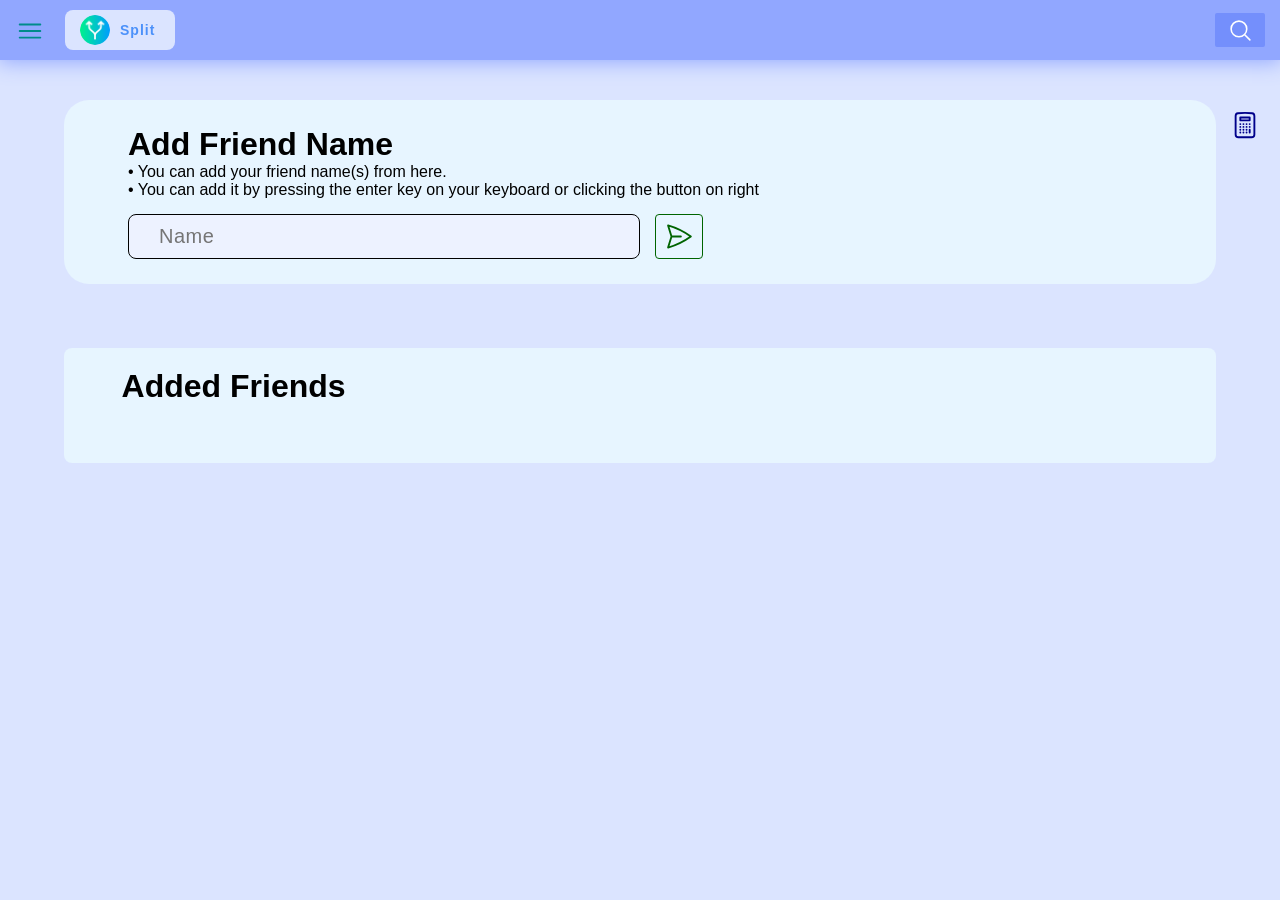
==== index.html @ 929e2006 "GUI UPDATED : all files are updated" ====
<!DOCTYPE html>
<html lang="en">
  <head>
    <meta charset="UTF-8" />
    <meta name="viewport" content="width=device-width, initial-scale=1.0" />
    <title>Split App</title>
    <link rel="stylesheet" href="styles.css" />
    <link rel="shortcut icon" href="ico.png" type="image/x-icon" />
  </head>
  <body>
    <header>
      <div class="left">
        <div class="sidebar-logo">
          <svg
            xmlns="http://www.w3.org/2000/svg"
            fill="none"
            viewBox="0 0 24 24"
            stroke-width="1.5"
            stroke="currentColor"
          >
            <path
              stroke-linecap="round"
              stroke-linejoin="round"
              d="M3.75 6.75h16.5M3.75 12h16.5m-16.5 5.25h16.5"
            />
          </svg>
        </div>
        <div class="logo">
          <img src="ico.png" alt="" />
          <p>Split</p>
        </div>
      </div>
      <div class="right">
        <div class="search">
          <div>
            <input type="text" id="search" placeholder="Search here..." />
          </div>
          <svg
            xmlns="http://www.w3.org/2000/svg"
            fill="none"
            viewBox="0 0 24 24"
            stroke-width="1.5"
            stroke="currentColor"
            id="search-ico"
          >
            <path
              stroke-linecap="round"
              stroke-linejoin="round"
              d="m21 21-5.197-5.197m0 0A7.5 7.5 0 1 0 5.196 5.196a7.5 7.5 0 0 0 10.607 10.607Z"
            />
          </svg>
        </div>
      </div>
    </header>
    <div class="sidebar">
      <div class="newuser">
        <svg
          xmlns="http://www.w3.org/2000/svg"
          fill="none"
          viewBox="0 0 24 24"
          stroke-width="1.5"
          stroke="currentColor"
        >
          <path
            stroke-linecap="round"
            stroke-linejoin="round"
            d="M17.982 18.725A7.488 7.488 0 0 0 12 15.75a7.488 7.488 0 0 0-5.982 2.975m11.963 0a9 9 0 1 0-11.963 0m11.963 0A8.966 8.966 0 0 1 12 21a8.966 8.966 0 0 1-5.982-2.275M15 9.75a3 3 0 1 1-6 0 3 3 0 0 1 6 0Z"
          />
        </svg>
        <div>
          <h2>New User</h2>
          <p><span>NOT SIGNED IN </span><br />Your data will not be saved</p>
        </div>
        <hr />
      </div>
      <div class="tab">
        <div class="everyone">
          <svg
            xmlns="http://www.w3.org/2000/svg"
            fill="none"
            viewBox="0 0 24 24"
            stroke-width="1.5"
            stroke="currentColor"
          >
            <path
              stroke-linecap="round"
              stroke-linejoin="round"
              d="M2.25 8.25h19.5M2.25 9h19.5m-16.5 5.25h6m-6 2.25h3m-3.75 3h15a2.25 2.25 0 0 0 2.25-2.25V6.75A2.25 2.25 0 0 0 19.5 4.5h-15a2.25 2.25 0 0 0-2.25 2.25v10.5A2.25 2.25 0 0 0 4.5 19.5Z"
            />
          </svg>
          <h3>All Spents</h3>
        </div>
        <div class="report">
          <svg
            xmlns="http://www.w3.org/2000/svg"
            fill="none"
            viewBox="0 0 24 24"
            stroke-width="1.5"
            stroke="currentColor"
            class="w-6 h-6"
          >
            <path
              stroke-linecap="round"
              stroke-linejoin="round"
              d="M9.879 7.519c1.171-1.025 3.071-1.025 4.242 0 1.172 1.025 1.172 2.687 0 3.712-.203.179-.43.326-.67.442-.745.361-1.45.999-1.45 1.827v.75M21 12a9 9 0 1 1-18 0 9 9 0 0 1 18 0Zm-9 5.25h.008v.008H12v-.008Z"
            />
          </svg>
          <h3>Suggest feature</h3>
        </div>
        <div class="feedback">
          <svg
            xmlns="http://www.w3.org/2000/svg"
            fill="none"
            viewBox="0 0 24 24"
            stroke-width="1.5"
            stroke="currentColor"
          >
            <path
              stroke-linecap="round"
              stroke-linejoin="round"
              d="M9.813 15.904 9 18.75l-.813-2.846a4.5 4.5 0 0 0-3.09-3.09L2.25 12l2.846-.813a4.5 4.5 0 0 0 3.09-3.09L9 5.25l.813 2.846a4.5 4.5 0 0 0 3.09 3.09L15.75 12l-2.846.813a4.5 4.5 0 0 0-3.09 3.09ZM18.259 8.715 18 9.75l-.259-1.035a3.375 3.375 0 0 0-2.455-2.456L14.25 6l1.036-.259a3.375 3.375 0 0 0 2.455-2.456L18 2.25l.259 1.035a3.375 3.375 0 0 0 2.456 2.456L21.75 6l-1.035.259a3.375 3.375 0 0 0-2.456 2.456ZM16.894 20.567 16.5 21.75l-.394-1.183a2.25 2.25 0 0 0-1.423-1.423L13.5 18.75l1.183-.394a2.25 2.25 0 0 0 1.423-1.423l.394-1.183.394 1.183a2.25 2.25 0 0 0 1.423 1.423l1.183.394-1.183.394a2.25 2.25 0 0 0-1.423 1.423Z"
            />
          </svg>
          <h3>Feedback</h3>
        </div>

        <div class="about">
          <svg
            xmlns="http://www.w3.org/2000/svg"
            fill="none"
            viewBox="0 0 24 24"
            stroke-width="1.5"
            stroke="currentColor"
          >
            <path
              stroke-linecap="round"
              stroke-linejoin="round"
              d="M18 18.72a9.094 9.094 0 0 0 3.741-.479 3 3 0 0 0-4.682-2.72m.94 3.198.001.031c0 .225-.012.447-.037.666A11.944 11.944 0 0 1 12 21c-2.17 0-4.207-.576-5.963-1.584A6.062 6.062 0 0 1 6 18.719m12 0a5.971 5.971 0 0 0-.941-3.197m0 0A5.995 5.995 0 0 0 12 12.75a5.995 5.995 0 0 0-5.058 2.772m0 0a3 3 0 0 0-4.681 2.72 8.986 8.986 0 0 0 3.74.477m.94-3.197a5.971 5.971 0 0 0-.94 3.197M15 6.75a3 3 0 1 1-6 0 3 3 0 0 1 6 0Zm6 3a2.25 2.25 0 1 1-4.5 0 2.25 2.25 0 0 1 4.5 0Zm-13.5 0a2.25 2.25 0 1 1-4.5 0 2.25 2.25 0 0 1 4.5 0Z"
            />
          </svg>

          <h3>About Us</h3>
        </div>
      </div>
      <div class="bottom">
        <p>&copy; All right's reserved</p>
      </div>
    </div>
    <div class="container">
      <div class="screen">
        <svg
          xmlns="http://www.w3.org/2000/svg"
          fill="none"
          viewBox="0 0 24 24"
          stroke-width="1.5"
          stroke="currentColor"
          id="cal-ico"
        >
          <path
            stroke-linecap="round"
            stroke-linejoin="round"
            d="M15.75 15.75V18m-7.5-6.75h.008v.008H8.25v-.008Zm0 2.25h.008v.008H8.25V13.5Zm0 2.25h.008v.008H8.25v-.008Zm0 2.25h.008v.008H8.25V18Zm2.498-6.75h.007v.008h-.007v-.008Zm0 2.25h.007v.008h-.007V13.5Zm0 2.25h.007v.008h-.007v-.008Zm0 2.25h.007v.008h-.007V18Zm2.504-6.75h.008v.008h-.008v-.008Zm0 2.25h.008v.008h-.008V13.5Zm0 2.25h.008v.008h-.008v-.008Zm0 2.25h.008v.008h-.008V18Zm2.498-6.75h.008v.008h-.008v-.008Zm0 2.25h.008v.008h-.008V13.5ZM8.25 6h7.5v2.25h-7.5V6ZM12 2.25c-1.892 0-3.758.11-5.593.322C5.307 2.7 4.5 3.65 4.5 4.757V19.5a2.25 2.25 0 0 0 2.25 2.25h10.5a2.25 2.25 0 0 0 2.25-2.25V4.757c0-1.108-.806-2.057-1.907-2.185A48.507 48.507 0 0 0 12 2.25Z"
          />
        </svg>

        <div class="add-friend">
          <h1>Add Friend Name</h1>
          <p>
            &bull; You can add your friend name(s) from here. <br />&bull; You can add it by
            pressing the enter key on your keyboard or clicking the button on
            right
          </p>
          <div>
            <input type="text" id="name-input" placeholder="Name" />
            <svg
              xmlns="http://www.w3.org/2000/svg"
              fill="none"
              viewBox="0 0 24 24"
              stroke-width="1.5"
              stroke="currentColor"
              id="friend-add"
            >
              <path
                stroke-linecap="round"
                stroke-linejoin="round"
                d="M6 12 3.269 3.125A59.769 59.769 0 0 1 21.485 12 59.768 59.768 0 0 1 3.27 20.875L5.999 12Zm0 0h7.5"
              />
            </svg>
          </div>
        </div>
        <div class="member-container">
          <h1>Added Friends</h1>
          <!-- <div class="member"></div> -->
        </div>
        <div class="payment">
          <h2 class="payment-select-text">0 Selected</h2>
          <div class="get-pay">
            <button id="back">
              <svg
                xmlns="http://www.w3.org/2000/svg"
                fill="none"
                viewBox="0 0 24 24"
                stroke-width="1.5"
                stroke="currentColor"
              >
                <path
                  stroke-linecap="round"
                  stroke-linejoin="round"
                  d="M9 15 3 9m0 0 6-6M3 9h12a6 6 0 0 1 0 12h-3"
                />
              </svg>
            </button>
            <h1>New Payment</h1>
            <h3>Payer = " <span id="payer"></span> "</h3>
            <div class="input">
              <h5>Enter the amount paid</h5>
              <svg
                xmlns="http://www.w3.org/2000/svg"
                fill="none"
                viewBox="0 0 24 24"
                stroke-width="1.5"
                stroke="currentColor"
                style="width: 30px;margin-left:20px;margin-right:10px;"
              >
                <path
                  stroke-linecap="round"
                  stroke-linejoin="round"
                  d="M15 8.25H9m6 3H9m3 6-3-3h1.5a3 3 0 1 0 0-6M21 12a9 9 0 1 1-18 0 9 9 0 0 1 18 0Z"
                />
              </svg>

              <input type="number" id="pay-val" value="0" />
            </div>
            <button id="send">Record <svg xmlns="http://www.w3.org/2000/svg" fill="none" viewBox="0 0 24 24" stroke-width="1.5" stroke="currentColor" class="w-6 h-6">
              <path stroke-linecap="round" stroke-linejoin="round" d="M7.5 7.5h-.75A2.25 2.25 0 0 0 4.5 9.75v7.5a2.25 2.25 0 0 0 2.25 2.25h7.5a2.25 2.25 0 0 0 2.25-2.25v-7.5a2.25 2.25 0 0 0-2.25-2.25h-.75m0-3-3-3m0 0-3 3m3-3v11.25m6-2.25h.75a2.25 2.25 0 0 1 2.25 2.25v7.5a2.25 2.25 0 0 1-2.25 2.25h-7.5a2.25 2.25 0 0 1-2.25-2.25v-.75" />
            </svg>
            </button>
          </div>
        </div>
        <div class="transaction" >
          <h1>Transaction details of "<span id="tran-name"></span>" </h1>
          <div class="table-div">

            <!-- <table id="desc">
                  <tr class="head">
                <th>Description</th>
                <th>Amount</th>
              </tr> 
            </table> -->
          </div>
          <svg xmlns="http://www.w3.org/2000/svg" fill="none" viewBox="0 0 24 24" stroke-width="1.5" stroke="currentColor" id="trans-back">
            <path stroke-linecap="round" stroke-linejoin="round" d="M9 15 3 9m0 0 6-6M3 9h12a6 6 0 0 1 0 12h-3" />
          </svg>
          
        </div>
      </div>
    </div>
    <div class="mob-opt">
      <div class="mob-home">
        <svg xmlns="http://www.w3.org/2000/svg" fill="none" viewBox="0 0 24 24" stroke-width="1.5" stroke="currentColor" class="w-6 h-6">
          <path stroke-linecap="round" stroke-linejoin="round" d="m2.25 12 8.954-8.955c.44-.439 1.152-.439 1.591 0L21.75 12M4.5 9.75v10.125c0 .621.504 1.125 1.125 1.125H9.75v-4.875c0-.621.504-1.125 1.125-1.125h2.25c.621 0 1.125.504 1.125 1.125V21h4.125c.621 0 1.125-.504 1.125-1.125V9.75M8.25 21h8.25" />
        </svg>
<p>Home Page</p>        
      </div>
      <div class="mob-set"><svg xmlns="http://www.w3.org/2000/svg" fill="none" viewBox="0 0 24 24" stroke-width="1.5" stroke="currentColor" class="w-6 h-6">
        <path stroke-linecap="round" stroke-linejoin="round" d="M11.42 15.17 17.25 21A2.652 2.652 0 0 0 21 17.25l-5.877-5.877M11.42 15.17l2.496-3.03c.317-.384.74-.626 1.208-.766M11.42 15.17l-4.655 5.653a2.548 2.548 0 1 1-3.586-3.586l6.837-5.63m5.108-.233c.55-.164 1.163-.188 1.743-.14a4.5 4.5 0 0 0 4.486-6.336l-3.276 3.277a3.004 3.004 0 0 1-2.25-2.25l3.276-3.276a4.5 4.5 0 0 0-6.336 4.486c.091 1.076-.071 2.264-.904 2.95l-.102.085m-1.745 1.437L5.909 7.5H4.5L2.25 3.75l1.5-1.5L7.5 4.5v1.409l4.26 4.26m-1.745 1.437 1.745-1.437m6.615 8.206L15.75 15.75M4.867 19.125h.008v.008h-.008v-.008Z" />
      </svg>
      <p>Options</p></div>
    </div>
    <div class="calculator">
      <div class="move"></div>
      <div class="content">
        <div class="top">
          <p id="res-cal">Ans=0</p>
          <input type="text" id="inp-cal" />
        </div>
        <div class="button"></div>
      </div>
    </div>
    <div class="notification">
      <h1 id="noti-title">HEllo</h1>
      <p id="noti-text">This does not work like this</p>
    </div>
    <script src="script.js"></script>
  </body>
</html>
---- styles.css ----
* {
  margin: 0;
  padding: 0;
  box-sizing: border-box;
  font-family: "Gill Sans", "Gill Sans MT", Calibri, "Trebuchet MS", sans-serif;;
}
:root {
  /* heading-font: ; */
}
body {
  /* background-color: rgb(221, 224, 252); */
  /* background-color: rgb(0,158,255); */
  /* background-image: linear-gradient(to left,rgba(1,242,143,255),rgba(1,217,177,255),rgba(0,189,214,255),rgba(0,158,255,255)); */
  background-color: #dbe4ff;
  /* background-image: linear-gradient(to right,rgb(242,143,255),rgba(0,189,214,255),rgba(1,242,143,255)); */
  overflow: hidden;

  /* background-image: linear-gradient(to right,rgb(242,143,255),rgba(1,217,177,255),rgba(0,189,214,255),rgba(0,158,255,255)); */
}

header {
  background-color: #91a7ff;
  /* background-color: rgba(0,158,255,255); */
  /* background-image: linear-gradient(to left,rgba(1,242,143,255),rgba(1,217,177,255),rgba(0,189,214,255),rgba(0,158,255,255)); */
  /* to appply rgba(242,143,255),   this is violet color */
  box-shadow: 0 0 20px 2px #91a7ff;
  /*  */
  display: flex;
  align-items: center;
  justify-content: space-between;
}
header .left {
  display: flex;
  align-items: center;
}
header .left .sidebar-logo svg {
  width: 30px;
  margin-left: 15px;
  margin-top: 5px;
  transition: all 0.5s;
  stroke: darkcyan;
  cursor: pointer;
}
header .left .sidebar-logo svg:hover {
  transform: scale(0.9);
  stroke-width: 2px;
}
header .left .logo {
  display: flex;
  align-items: center;
  column-gap: 10px;
  padding: 5px 20px;
  border-radius: 8px;
  background-color: #dbe4ff;

  cursor: pointer;
  margin: 10px 20px;
  padding-left: 15px;
  transition: transform 0.8s, box-shadow 1.2s;
}
header .left .logo:hover {
  transform: scale(0.9);
  box-shadow: 0 0 12px dodgerblue;
}
header .left .logo img {
  width: 30px;
  border-radius: 50%;
  /* box-shadow: 0 0 10px rgba(76, 145, 250); */
}
header .left .logo p {
  font-size: 14px;
  color: rgb(76, 145, 250);
  letter-spacing: 1px;
  /* text-shadow: 1px 1px 12px rgba(76, 145, 250); */
  font-weight: 600;
  font-family: "Segoe UI", Tahoma, Geneva, Verdana, sans-serif;
}
header .right {
  display: flex;
  align-items: center;
}
header .search {
  justify-self: end;
  display: flex;
  align-items: center;
  padding: 2px 12px;
  padding-left: 3px;
  background-color: #748ffc;
  cursor: pointer;
  margin-right: 15px;
  border-radius: 2px;
  height: 34px;
}
header .search svg {
  width: 25px;
  cursor: pointer;
  margin-left: 10px;
  color: white;
}
@keyframes width_animation_in {
  0% {
    width: 0;
  }
  100% {
    width: 200;
  }
}
@keyframes width_animation_out {
  from {
    width: 220px;
  }
  to {
    width: 0px;
  }
}
header .search div {
  padding: 2px;
  padding-bottom: 3px;
  background-color: white;
  width: 220px;
  display: flex;
  justify-content: center;
  display: none;
  animation: width_animation_in 0.8s ease-in;
}
header .search div input {
  height: 26px;
  width: 95%;
  width: 200px;
  text-align: center;
  font-size: 16px;
  padding: 5px 15px;
  border: none;
  transition: all 1s;
  animation: width_animation_in 0.8s ease-in;
  border-bottom: 2px solid #91a7ff;
}

header .search input:focus {
  outline: none;
}
.container{
  overflow-y: auto;
  height: calc(100vh - 70px);
}
.container::-webkit-scrollbar {
  width: 10px;
}
.container::-webkit-scrollbar-thumb:hover {
  background: #718dfc;
}

.container::-webkit-scrollbar-thumb {
  background: #5c7cfa;
  border: 0;
  border-radius: 8px;
}



#cal-ico {
  position: absolute;
  width: 30px;
  right: 20px;
  cursor: pointer;
  stroke: darkblue;
  margin-top: 10px;
  transition: all 0.4s;
}

#cal-ico:hover {
  transform: scale(1.1);
}

#name-input {
  outline: none;
  border: 1px solid black;
  padding: 10px 30px;
  border-radius: 8px;
  width: 50%;
  font-size: 20px;
  background-color: #edf2ff;
  letter-spacing: 0.5px;
}
#name-input:focus {
  outline: none;
  border: 1px solid dodgerblue;
  animation: width_animation_in 0.5s ease-in;
}
.member-container {
  display: grid;
  grid-template-columns: repeat(6, 1fr);
  column-gap: 20px;
  margin: 5%;
  row-gap: 20px;
  border-radius: 8px;
  background-color: #e7f5ff;
  padding: 30px 50px;
  width: 90%;
  padding-top: 85px;
  position: relative;
  transition: all 0.5s;
}
.member-container:hover {
  transform: scale(1.003);
  box-shadow: 0 0 10px 4px e7f5ff;
}
.member-container h1 {
  position: absolute;
  top: 20px;
  left: 5%;
}
@keyframes fade_in {
  from {
    opacity: 0;
  }
  to {
    opacity: 1;
  }
}
.member-container .member {
  /* width: 200px; */
  /* height: 100px; */
  width: 155px;
  height: 162px;
  background-color: #d0ebff;
  color: black;
  border-radius: 8px;
  display: grid;
  justify-content: center;
  cursor: pointer;
  transition: all 0.5s;
  box-shadow: 0 0 5px rgba(0, 0, 0, 0.1);
  animation: fade_in 0.8s linear;
}
.member-container .member:hover {
  box-shadow: 0 0 5px #99e9f2;
  transform: scale(0.9);
}

.member-container .member svg {
  width: 20px;
}
.member-container .member div {
  display: flex;
  align-items: center;
  column-gap: 10px;
}
.member-container .member .name {
  border-bottom: 2px solid black;
  padding: 2px 15px;
  font-size: 18px;
  padding-bottom: 6px;
  font-weight: 600;
  margin: 10px 0;
  margin-bottom: 20px;
}
.member-container .member .current-value {
  justify-content: center;
  border: 1px solid black;
  justify-self: center;
  padding: 5px 10px;
  transition: all 0.5s;
  border-radius: 10px;
}
.member-container .member .current-value:hover {
  background-color: rgba(255, 255, 255, 0.2);
}
.member-container .member .action {
  justify-content: center;
  margin: 15px 0;
  margin-top: 25px;
  column-gap: 10px;
}
.member-container .member .action svg {
  box-sizing: content-box;
  padding: 5px;
  border-radius: 4px;
  background-color: #dbe4ff;
  border: 0.1px solid rgba(0, 0, 0, 0.15);
  transition: all 0.3s;
}
.member-container .member .action svg:hover {
  transform: scale(1.2);
}

.container .screen {
  display: flex;
  flex-direction: column;
  width: 100%;
  margin-top: 40px;
  transition: all 0.5s;
  align-items: center;
}
.container .screen .add-friend {
  width: 90%;
  background-color: #e7f5ff;
  border-radius: 25px;
  padding: 2% 5%;
  transition: all 0.5s;
}
.container .screen .add-friend:hover {
  transform: scale(1.003);
  box-shadow: 0 0 10px 4px e7f5ff;
}
.container .screen .add-friend div {
  display: flex;
  column-gap: 15px;
  margin-top: 15px;
}
.container .screen .add-friend div svg {
  width: 30px;
  stroke: darkgreen;
  border: 1px solid darkgreen;
  cursor: pointer;
  box-sizing: content-box;
  padding: 0 8px;
  transition: all 0.5s;
  border-radius: 4px;
}
.container .screen .add-friend div svg:hover {
  stroke: #e7f5ff;
  background-color: darkgreen;
}
.container .screen .add-friend h1 {
}

.payment {
  display: grid;
  grid-template-columns: repeat(6, 1fr);
  column-gap: 20px;
  margin: 5%;
  width: 90%;
  height: auto;
  border-radius: 12px;
  row-gap: 20px;
  background-color: #e7f5ff;
  padding: 30px 50px;
  position: relative;
  padding-top: 220px;
  display: none;
  transition: all 0.5s;
}
.payment h2 {
  position: absolute;
  right: 10px;
  top: 5px;
  font-size: 14px;
  font-family: "Courier New", Courier, monospace;
  font-weight: 400;
}
.payment h1 {
  margin-top: 20px;
  text-align: center;
}
.payment .get-pay {
  position: absolute;
  display: grid;
  width: 100%;
  justify-content: center;
}
.payment .get-pay h3 {
  text-align: center;
  font-size: 25px;
  margin: 15px 0;
  margin-top: 25px;
  font-weight: 600;
  margin-bottom: 10px;
}
.payment #back {
  position: absolute;
  left: 10px;
  top: 5px;
  padding: 5px 10px;
  background-color: transparent;
  border: 0;
  border-radius: 4px;
  cursor: pointer;
}
.payment #back svg {
  color: black;
  width: 25px;
}
.payment .get-pay .input {
  display: flex;
  border: 1px solid black;
  background-color: #edf2ff;
  align-items: center;
  width: 350px;
  padding: 10px 20px;
  font-size: 18px;
  /* justify-content: space-between; */
  border-radius: 8px;
}
.payment .get-pay input {
  background-color: transparent;
  outline: none;
  border: none;
  width: 100px;
  text-align: center;
  letter-spacing: 1px;
  font-size: 20px;
  justify-self: center;
}
.payment .get-pay input:focus {
  outline: none;
}
.payment #send {
  position: absolute;
  right: 20px;
  bottom: 5px;
  padding: 5px 20px;
  height: 35px;
  border: 0;
  background-color: dodgerblue;
  font-size: 16px;
  border-radius: 4px;
  cursor: pointer;
  display: flex;
  align-items: center;
  column-gap: 10px;
  color: white;
  padding: 5px 15px;
  transition: all 0.5s;
}
.payment #send:hover {
  transform: scale(1.1);
}
.payment #send svg {
  width: 25px;
}
.payment .member {
  /* width: 200px; */
  height: 100px;
  background-color: #f5f5f5;
  color: black;
  border-radius: 8px;
  display: flex;
  justify-content: center;
  cursor: pointer;
  transition: transform 0.5s;
  box-shadow: 0 0 5px rgba(0, 0, 0, 0.1);
}
.payment .member:hover {
  transform: scale(0.9);
}
.payment .member-clicked {
  background-color: lightgreen;
  transform: scale(0.95);
}

.payment .member p {
  align-self: center;
  font-size: 18px;
  font-family: system-ui, -apple-system, BlinkMacSystemFont, "Segoe UI", Roboto,
    Oxygen, Ubuntu, Cantarell, "Open Sans", "Helvetica Neue", sans-serif;
}

.transaction {
  width: 90%;
  background-color: #e7f5ff;
  border-radius: 8px;
  display: flex;
  flex-direction: column;
  padding: 2% 5%;
  margin-bottom: 40px;
  display: none;
  position: relative;
  padding-bottom: 30px;
}
.transaction h1 {
  text-align: center;
  margin-bottom: 25px;
}
.transaction table {
  border: 2px solid black;
  border-radius: 8px;
  width: 100%;
}
.transaction table th {
  padding: 15px 20px;
  border-bottom: 2px solid black;
}
.transaction table th:first-child {
  border-right: 2px solid black;
}
.transaction table tr {
  border-bottom: 1px solid black;
}
.transaction table td {
  border-left: 2px solid #000;
  border-right: 2px solid #000;
  padding: 5px;
  text-align: center;
}
.transaction .red {
  color: red;
}
.transaction .green {
  color: green;
}

.transaction table td:first-child {
  border-left: none;
}

.transaction table td:last-child {
  border-right: none;
}
.transaction #trans-back {
  position: absolute;
  top: 15px;
  left: 25px;
  width: 25px;
  cursor: pointer;
}
@keyframes sidebar_width {
  from{
    margin-left: -18%;
  }
  to{
    margin-left: 0%;
  }
}@keyframes sidebar_width_mob {
  from{
    margin-left: -80%;
  }
  to{
    margin-left: 0%;
  }
}
@keyframes sidebar_width_mob_1 {
  from{
    margin-left: 0%;
  }
  to{
    margin-left: -100%;
  }
}
.sidebar {
  width: 18%;
  overflow: hidden;
  position: absolute;
  height: calc(100vh - 70px);
  background-color: #bac8ff;
  top: 70px;
  z-index: 10;
  border-top-right-radius: 12px;
  box-shadow: 0 0 6px 6px rgba(0, 0, 0, 0.15);
  border-bottom-right-radius: 12px;
  display: none;
  animation: sidebar_width 0.5s ease-in;
}
.sidebar .tab {
  display: flex;
  flex-direction: column;
  align-items: center;
  padding-top: 30px;
}
.sidebar .tab div {
  background-color: #dbe4ff;
  width: 90%;
  display: flex;
  cursor: pointer;
  padding: 4% 10%;
  align-items: center;
  column-gap: 20px;
  border-radius: 8px;
  margin-bottom: 20px;
}
.sidebar .tab div:hover {
  background-color: #e4e9fa;
}
.sidebar .tab div svg {
  width: 30px;
}

.sidebar .newuser {
  display: flex;
  padding: 10px;
  column-gap: 10px;
  align-items: center;
  margin-bottom: 20px;
  position: relative;
  padding-bottom: 20px;
}

.sidebar .newuser svg {
  width: 90px;
}
.sidebar .newuser div {
  display: flex;
  flex-direction: column;
}
.sidebar .newuser div h2 {
  font-size: 25px;
}
.sidebar .newuser div p span {
  font-size: 10px;
  letter-spacing: 0.8px;
  font-weight: 600;
  color: rgb(110, 109, 109);
}
.sidebar .newuser div p {
  font-size: 14px;
}

.sidebar .bottom {
  position: absolute;
  bottom: 10px;
  margin-left: 25%;
  font-size: 13px;
  color: grey;
}
.sidebar hr {
  outline: none;
  border: none;
  border-top: 1px solid #868e96;
  width: 90%;
  margin-left: 3%;
  position: absolute;
  bottom: 10px;
}

@media (max-width: 700px) {
  .member-container {
    padding: 30px 25px;
    grid-template-columns: repeat(2, 1fr);
  }
  #name-input {
    width: 70%;
    margin-top: 30px;
    margin-bottom: 40px;
  }
  .container {
    display: grid;
    width: 100%;
    height: 100%;
    transform: translate(0, 10%);
  }
  .payment {
    padding-left: 25px;
    grid-template-columns: repeat(3, 1fr);
    padding-right: 25px;
    padding-top: 280px;
  }
  .payment h3 {
    margin-top: 60px;
  }
  #pay-val {
    width: 55%;
    justify-self: left;
    align-items: center;
  }
  header .left .sidebar-logo {
    display: none;
  }
  header .left .logo {
    margin-left: 10px;
  }
  .container .screen {
    margin-top: 0;
  }
  .member-container {
    padding-top: 80px;
  }
  #cal-ico {
    top: -10px;
  }
  .payment .get-pay #send {
    top: 200px;
  }
  .notification {
    margin-left: 15% !important;
  }
  .transaction h1{
    margin-top: 50px;
  }
  .container .screen .add-friend div {
    align-items: center;
  }
  .container .screen .add-friend div svg{
    height: 45px;
    margin-top: -10px;
  }
  .container{
  height: calc(100vh - 150px);
  padding-bottom: 50px;
  margin-top: -60px;
  padding-top: 40px;
  }
  .mob-opt{
    display: flex !important;
  }
  .sidebar{
    z-index: 10;
  width: 100%;
  height: calc(100vh - 115px);
  box-shadow: none;
  top: 60px;
  animation: sidebar_width_mob .5s ease-in;
  }
  .sidebar .bottom p{
    margin-left: 50%;
    width: 120px;
  }
}

.mob-opt{
  position: absolute;
  bottom: 0;
  width: 100%;
  height: 55px;
  background-color: #5c7cfa;
  display: flex;
  justify-content: space-around;
  display: none;
  padding-top: 8px;
}
.mob-opt div{
  display: flex;
  flex-direction: column;
  align-items: center;
  color: white;
}
.mob-opt div svg{
  width: 25px;
}
.calculator {
  position: absolute;
  height: 240px;
  width: 193px;
  background-color: #dbe4ff;
  border-radius: 8px;
  top: 130px;
  border: 3px solid #91a7ff;
  right: 20px;
  display: none;
}

.calculator .move {
  width: 100%;
  height: 10px;
  background-color: #91a7ff;
  cursor: grab;
}
.calculator .content {
  display: grid;
  justify-items: center;
}
.calculator .content .top {
  display: grid;
  background-color: #e6fcf5;
  height: auto;
  border-radius: 8px;
  justify-items: right;
  width: 95%;
  padding: 2% 5%;
  margin: 10px 0;
}
.calculator .content .top p {
  font-size: 12px;
  letter-spacing: 0.8px;
}
.calculator .content .top input {
  outline: none;
  border: none;
  margin-top: 10px;
  background-color: transparent;
  text-align: right;
  width: 100%;
  font-size: 25px;
  caret-color: transparent;
}
.calculator .content .button {
  display: grid;
  grid-template-columns: repeat(4, 1fr);
  width: 90%;
}
.calculator .content .button .cal-num {
  font-size: 16px;
  border: none;
  padding: 7px 10px;
  color: darkslategray;
  background-color: transparent;
  border-radius: 4px;
}

.calculator .content .button .cal-num:hover {
  background-color: #d3daf9;
}

.calculator .content .button .cal-equ {
  font-size: 16px;
  border: none;
  border-radius: 4px;
  padding: 7px 10px;
  color: white;
  background-color: red;
  cursor: pointer;
}

.calculator .content .button .cal-equ:hover {
  background-color: rgb(250, 52, 52);
}

.notification {
  position: absolute;
  top: 20px;
  margin-left: 48%;
  border-radius: 8px;
  background-color: #fff5f5;
  width: 250px;
  display: none;
  flex-direction: column;
  align-items: center;
  box-shadow: 0 0 12px 12px rgba(0, 0, 0, 0.15);
  padding: 15px 10px;
  row-gap: 10px;
  animation: fade_in 0.5s ease-in;
}
.notification h1 {
  font-size: 25px;
  color: red;
}
.notification p {
  font-size: 16px;
  color: darkgreen;
  text-align: center;
  padding: 0 10px;
}
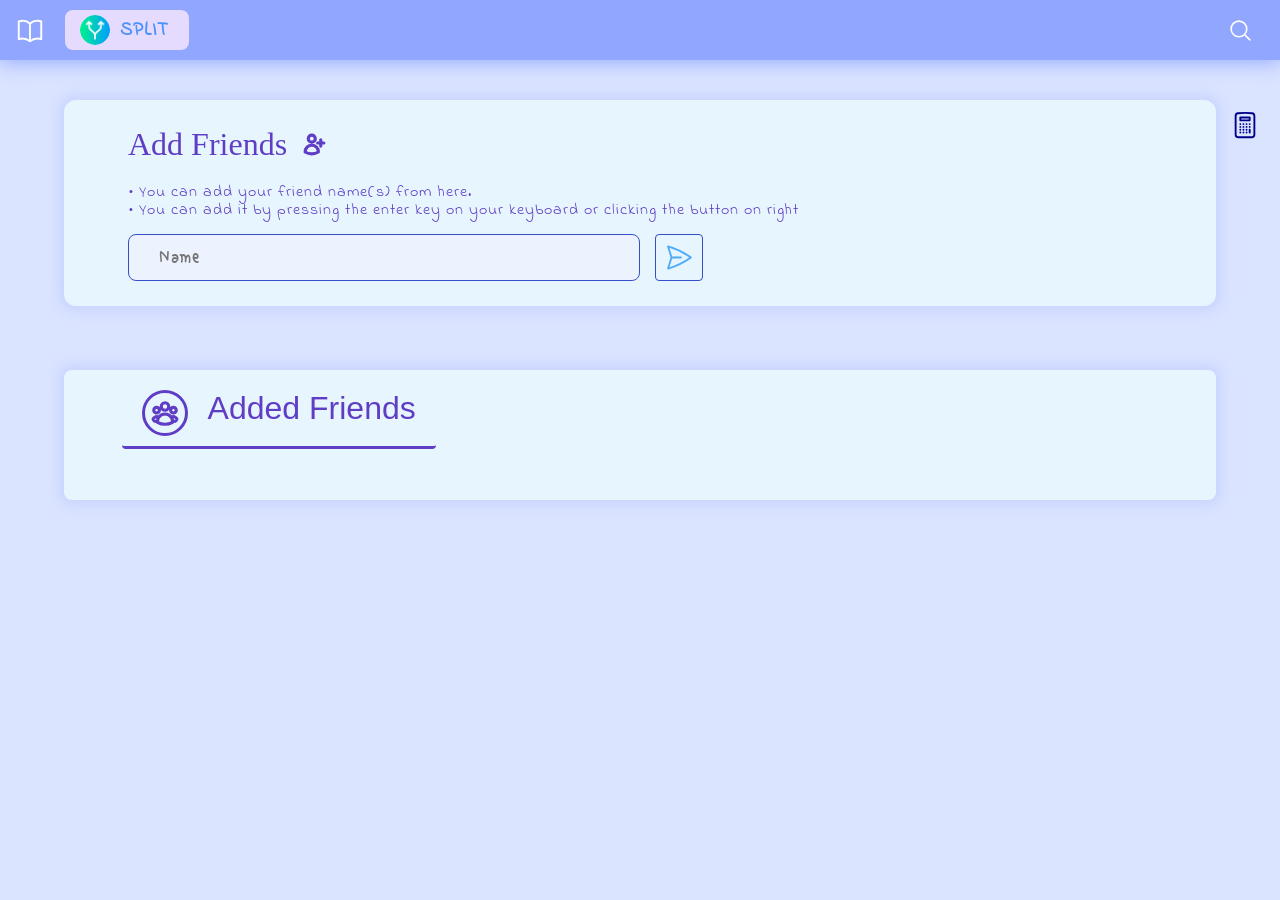
==== commit c3d96d35: "Style pages and colors added" ====
--- a/index.html
+++ b/index.html
@@ -3,7 +3,7 @@
   <head>
     <meta charset="UTF-8" />
     <meta name="viewport" content="width=device-width, initial-scale=1.0" />
-    <title>Split App</title>
+    <title>Splitter : A new way to track our spents</title>
     <link rel="stylesheet" href="styles.css" />
     <link rel="shortcut icon" href="ico.png" type="image/x-icon" />
   </head>
@@ -11,23 +11,14 @@
     <header>
       <div class="left">
         <div class="sidebar-logo">
-          <svg
-            xmlns="http://www.w3.org/2000/svg"
-            fill="none"
-            viewBox="0 0 24 24"
-            stroke-width="1.5"
-            stroke="currentColor"
-          >
-            <path
-              stroke-linecap="round"
-              stroke-linejoin="round"
-              d="M3.75 6.75h16.5M3.75 12h16.5m-16.5 5.25h16.5"
-            />
-          </svg>
+          <svg xmlns="http://www.w3.org/2000/svg" fill="none" viewBox="0 0 24 24" stroke-width="1.5" stroke="currentColor" class="w-6 h-6">
+            <path stroke-linecap="round" stroke-linejoin="round" d="M12 6.042A8.967 8.967 0 0 0 6 3.75c-1.052 0-2.062.18-3 .512v14.25A8.987 8.987 0 0 1 6 18c2.305 0 4.408.867 6 2.292m0-14.25a8.966 8.966 0 0 1 6-2.292c1.052 0 2.062.18 3 .512v14.25A8.987 8.987 0 0 0 18 18a8.967 8.967 0 0 0-6 2.292m0-14.25v14.25" />
+          </svg>
+          
         </div>
         <div class="logo">
           <img src="ico.png" alt="" />
-          <p>Split</p>
+          <p>SPLIT</p>
         </div>
       </div>
       <div class="right">
@@ -50,6 +41,10 @@
             />
           </svg>
         </div>
+        <svg xmlns="http://www.w3.org/2000/svg" fill="none" viewBox="0 0 24 24" stroke-width="1.5" stroke="currentColor" id="cal-top">
+          <path stroke-linecap="round" stroke-linejoin="round" d="M15.75 15.75V18m-7.5-6.75h.008v.008H8.25v-.008Zm0 2.25h.008v.008H8.25V13.5Zm0 2.25h.008v.008H8.25v-.008Zm0 2.25h.008v.008H8.25V18Zm2.498-6.75h.007v.008h-.007v-.008Zm0 2.25h.007v.008h-.007V13.5Zm0 2.25h.007v.008h-.007v-.008Zm0 2.25h.007v.008h-.007V18Zm2.504-6.75h.008v.008h-.008v-.008Zm0 2.25h.008v.008h-.008V13.5Zm0 2.25h.008v.008h-.008v-.008Zm0 2.25h.008v.008h-.008V18Zm2.498-6.75h.008v.008h-.008v-.008Zm0 2.25h.008v.008h-.008V13.5ZM8.25 6h7.5v2.25h-7.5V6ZM12 2.25c-1.892 0-3.758.11-5.593.322C5.307 2.7 4.5 3.65 4.5 4.757V19.5a2.25 2.25 0 0 0 2.25 2.25h10.5a2.25 2.25 0 0 0 2.25-2.25V4.757c0-1.108-.806-2.057-1.907-2.185A48.507 48.507 0 0 0 12 2.25Z" />
+        </svg>
+        
       </div>
     </header>
     <div class="sidebar">
@@ -74,6 +69,13 @@
         <hr />
       </div>
       <div class="tab">
+        <div class="signup">
+          <svg xmlns="http://www.w3.org/2000/svg" fill="none" viewBox="0 0 24 24" stroke-width="1.5" stroke="currentColor" class="w-6 h-6">
+            <path stroke-linecap="round" stroke-linejoin="round" d="M15.75 9V5.25A2.25 2.25 0 0 0 13.5 3h-6a2.25 2.25 0 0 0-2.25 2.25v13.5A2.25 2.25 0 0 0 7.5 21h6a2.25 2.25 0 0 0 2.25-2.25V15m3 0 3-3m0 0-3-3m3 3H9" />
+          </svg>
+          
+<h3>Sign Up</h3>          
+        </div>
         <div class="everyone">
           <svg
             xmlns="http://www.w3.org/2000/svg"
@@ -97,7 +99,6 @@
             viewBox="0 0 24 24"
             stroke-width="1.5"
             stroke="currentColor"
-            class="w-6 h-6"
           >
             <path
               stroke-linecap="round"
@@ -105,7 +106,7 @@
               d="M9.879 7.519c1.171-1.025 3.071-1.025 4.242 0 1.172 1.025 1.172 2.687 0 3.712-.203.179-.43.326-.67.442-.745.361-1.45.999-1.45 1.827v.75M21 12a9 9 0 1 1-18 0 9 9 0 0 1 18 0Zm-9 5.25h.008v.008H12v-.008Z"
             />
           </svg>
-          <h3>Suggest feature</h3>
+          <h3>Review(s)</h3>
         </div>
         <div class="feedback">
           <svg
@@ -164,11 +165,14 @@
         </svg>
 
         <div class="add-friend">
-          <h1>Add Friend Name</h1>
+          <h1>Add Friends<svg xmlns="http://www.w3.org/2000/svg" fill="none" viewBox="0 0 24 24" stroke-width="1.5" stroke="currentColor" class="w-6 h-6">
+            <path stroke-linecap="round" stroke-linejoin="round" d="M18 7.5v3m0 0v3m0-3h3m-3 0h-3m-2.25-4.125a3.375 3.375 0 1 1-6.75 0 3.375 3.375 0 0 1 6.75 0ZM3 19.235v-.11a6.375 6.375 0 0 1 12.75 0v.109A12.318 12.318 0 0 1 9.374 21c-2.331 0-4.512-.645-6.374-1.766Z" />
+          </svg>
+           </h1>
           <p>
-            &bull; You can add your friend name(s) from here. <br />&bull; You can add it by
-            pressing the enter key on your keyboard or clicking the button on
-            right
+            &bull; You can add your friend name(s) from here. <br />&bull; You
+            can add it by pressing the enter key on your keyboard or clicking
+            the button on right
           </p>
           <div>
             <input type="text" id="name-input" placeholder="Name" />
@@ -189,8 +193,12 @@
           </div>
         </div>
         <div class="member-container">
-          <h1>Added Friends</h1>
+          <h1><svg xmlns="http://www.w3.org/2000/svg" fill="none" viewBox="0 0 24 24" stroke-width="1.5" stroke="currentColor" class="w-6 h-6">
+            <path stroke-linecap="round" stroke-linejoin="round" d="M18 18.72a9.094 9.094 0 0 0 3.741-.479 3 3 0 0 0-4.682-2.72m.94 3.198.001.031c0 .225-.012.447-.037.666A11.944 11.944 0 0 1 12 21c-2.17 0-4.207-.576-5.963-1.584A6.062 6.062 0 0 1 6 18.719m12 0a5.971 5.971 0 0 0-.941-3.197m0 0A5.995 5.995 0 0 0 12 12.75a5.995 5.995 0 0 0-5.058 2.772m0 0a3 3 0 0 0-4.681 2.72 8.986 8.986 0 0 0 3.74.477m.94-3.197a5.971 5.971 0 0 0-.94 3.197M15 6.75a3 3 0 1 1-6 0 3 3 0 0 1 6 0Zm6 3a2.25 2.25 0 1 1-4.5 0 2.25 2.25 0 0 1 4.5 0Zm-13.5 0a2.25 2.25 0 1 1-4.5 0 2.25 2.25 0 0 1 4.5 0Z" />
+          </svg>
+          Added Friends</h1>
           <!-- <div class="member"></div> -->
+
         </div>
         <div class="payment">
           <h2 class="payment-select-text">0 Selected</h2>
@@ -220,7 +228,7 @@
                 viewBox="0 0 24 24"
                 stroke-width="1.5"
                 stroke="currentColor"
-                style="width: 30px;margin-left:20px;margin-right:10px;"
+                style="width: 30px; margin-left: 20px; margin-right: 10px"
               >
                 <path
                   stroke-linecap="round"
@@ -231,16 +239,30 @@
 
               <input type="number" id="pay-val" value="0" />
             </div>
-            <button id="send">Record <svg xmlns="http://www.w3.org/2000/svg" fill="none" viewBox="0 0 24 24" stroke-width="1.5" stroke="currentColor" class="w-6 h-6">
-              <path stroke-linecap="round" stroke-linejoin="round" d="M7.5 7.5h-.75A2.25 2.25 0 0 0 4.5 9.75v7.5a2.25 2.25 0 0 0 2.25 2.25h7.5a2.25 2.25 0 0 0 2.25-2.25v-7.5a2.25 2.25 0 0 0-2.25-2.25h-.75m0-3-3-3m0 0-3 3m3-3v11.25m6-2.25h.75a2.25 2.25 0 0 1 2.25 2.25v7.5a2.25 2.25 0 0 1-2.25 2.25h-7.5a2.25 2.25 0 0 1-2.25-2.25v-.75" />
-            </svg>
+            <button id="send">
+              Record
+              <svg
+                xmlns="http://www.w3.org/2000/svg"
+                fill="none"
+                viewBox="0 0 24 24"
+                stroke-width="1.5"
+                stroke="currentColor"
+              >
+                <path
+                  stroke-linecap="round"
+                  stroke-linejoin="round"
+                  d="M7.5 7.5h-.75A2.25 2.25 0 0 0 4.5 9.75v7.5a2.25 2.25 0 0 0 2.25 2.25h7.5a2.25 2.25 0 0 0 2.25-2.25v-7.5a2.25 2.25 0 0 0-2.25-2.25h-.75m0-3-3-3m0 0-3 3m3-3v11.25m6-2.25h.75a2.25 2.25 0 0 1 2.25 2.25v7.5a2.25 2.25 0 0 1-2.25 2.25h-7.5a2.25 2.25 0 0 1-2.25-2.25v-.75"
+                />
+              </svg>
             </button>
           </div>
         </div>
-        <div class="transaction" >
-          <h1>Transaction details of "<span id="tran-name"></span>" </h1>
+        <div class="transaction">
+          <h1>Transaction details of "<span id="tran-name"></span>"<svg xmlns="http://www.w3.org/2000/svg" fill="none" viewBox="0 0 24 24" stroke-width="1.5" stroke="currentColor" class="w-6 h-6">
+            <path stroke-linecap="round" stroke-linejoin="round" d="M15 9h3.75M15 12h3.75M15 15h3.75M4.5 19.5h15a2.25 2.25 0 0 0 2.25-2.25V6.75A2.25 2.25 0 0 0 19.5 4.5h-15a2.25 2.25 0 0 0-2.25 2.25v10.5A2.25 2.25 0 0 0 4.5 19.5Zm6-10.125a1.875 1.875 0 1 1-3.75 0 1.875 1.875 0 0 1 3.75 0Zm1.294 6.336a6.721 6.721 0 0 1-3.17.789 6.721 6.721 0 0 1-3.168-.789 3.376 3.376 0 0 1 6.338 0Z" />
+          </svg>
+          </h1>
           <div class="table-div">
-
             <!-- <table id="desc">
                   <tr class="head">
                 <th>Description</th>
@@ -248,24 +270,63 @@
               </tr> 
             </table> -->
           </div>
-          <svg xmlns="http://www.w3.org/2000/svg" fill="none" viewBox="0 0 24 24" stroke-width="1.5" stroke="currentColor" id="trans-back">
-            <path stroke-linecap="round" stroke-linejoin="round" d="M9 15 3 9m0 0 6-6M3 9h12a6 6 0 0 1 0 12h-3" />
-          </svg>
-          
+          <div class="balance">
+            <p>Balance</p>
+            <svg xmlns="http://www.w3.org/2000/svg" fill="none" viewBox="0 0 24 24" stroke-width="1.5" stroke="currentColor" id="bal-ico">
+              <path stroke-linecap="round" stroke-linejoin="round" d="M15 8.25H9m6 3H9m3 6-3-3h1.5a3 3 0 1 0 0-6M21 12a9 9 0 1 1-18 0 9 9 0 0 1 18 0Z" />
+            </svg>
+<p id="bal-amt">0</p>            
+          </div>
+          <svg
+            xmlns="http://www.w3.org/2000/svg"
+            fill="none"
+            viewBox="0 0 24 24"
+            stroke-width="1.5"
+            stroke="currentColor"
+            id="trans-back"
+          >
+            <path
+              stroke-linecap="round"
+              stroke-linejoin="round"
+              d="M9 15 3 9m0 0 6-6M3 9h12a6 6 0 0 1 0 12h-3"
+            />
+          </svg>
         </div>
       </div>
     </div>
     <div class="mob-opt">
       <div class="mob-home">
-        <svg xmlns="http://www.w3.org/2000/svg" fill="none" viewBox="0 0 24 24" stroke-width="1.5" stroke="currentColor" class="w-6 h-6">
-          <path stroke-linecap="round" stroke-linejoin="round" d="m2.25 12 8.954-8.955c.44-.439 1.152-.439 1.591 0L21.75 12M4.5 9.75v10.125c0 .621.504 1.125 1.125 1.125H9.75v-4.875c0-.621.504-1.125 1.125-1.125h2.25c.621 0 1.125.504 1.125 1.125V21h4.125c.621 0 1.125-.504 1.125-1.125V9.75M8.25 21h8.25" />
-        </svg>
-<p>Home Page</p>        
-      </div>
-      <div class="mob-set"><svg xmlns="http://www.w3.org/2000/svg" fill="none" viewBox="0 0 24 24" stroke-width="1.5" stroke="currentColor" class="w-6 h-6">
-        <path stroke-linecap="round" stroke-linejoin="round" d="M11.42 15.17 17.25 21A2.652 2.652 0 0 0 21 17.25l-5.877-5.877M11.42 15.17l2.496-3.03c.317-.384.74-.626 1.208-.766M11.42 15.17l-4.655 5.653a2.548 2.548 0 1 1-3.586-3.586l6.837-5.63m5.108-.233c.55-.164 1.163-.188 1.743-.14a4.5 4.5 0 0 0 4.486-6.336l-3.276 3.277a3.004 3.004 0 0 1-2.25-2.25l3.276-3.276a4.5 4.5 0 0 0-6.336 4.486c.091 1.076-.071 2.264-.904 2.95l-.102.085m-1.745 1.437L5.909 7.5H4.5L2.25 3.75l1.5-1.5L7.5 4.5v1.409l4.26 4.26m-1.745 1.437 1.745-1.437m6.615 8.206L15.75 15.75M4.867 19.125h.008v.008h-.008v-.008Z" />
-      </svg>
-      <p>Options</p></div>
+        <svg
+          xmlns="http://www.w3.org/2000/svg"
+          fill="none"
+          viewBox="0 0 24 24"
+          stroke-width="1.5"
+          stroke="currentColor"
+        >
+          <path
+            stroke-linecap="round"
+            stroke-linejoin="round"
+            d="m2.25 12 8.954-8.955c.44-.439 1.152-.439 1.591 0L21.75 12M4.5 9.75v10.125c0 .621.504 1.125 1.125 1.125H9.75v-4.875c0-.621.504-1.125 1.125-1.125h2.25c.621 0 1.125.504 1.125 1.125V21h4.125c.621 0 1.125-.504 1.125-1.125V9.75M8.25 21h8.25"
+          />
+        </svg>
+        <p>Home Page</p>
+      </div>
+      <div class="mob-set">
+        <svg
+          xmlns="http://www.w3.org/2000/svg"
+          fill="none"
+          viewBox="0 0 24 24"
+          stroke-width="1.5"
+          stroke="currentColor"
+        >
+          <path
+            stroke-linecap="round"
+            stroke-linejoin="round"
+            d="M11.42 15.17 17.25 21A2.652 2.652 0 0 0 21 17.25l-5.877-5.877M11.42 15.17l2.496-3.03c.317-.384.74-.626 1.208-.766M11.42 15.17l-4.655 5.653a2.548 2.548 0 1 1-3.586-3.586l6.837-5.63m5.108-.233c.55-.164 1.163-.188 1.743-.14a4.5 4.5 0 0 0 4.486-6.336l-3.276 3.277a3.004 3.004 0 0 1-2.25-2.25l3.276-3.276a4.5 4.5 0 0 0-6.336 4.486c.091 1.076-.071 2.264-.904 2.95l-.102.085m-1.745 1.437L5.909 7.5H4.5L2.25 3.75l1.5-1.5L7.5 4.5v1.409l4.26 4.26m-1.745 1.437 1.745-1.437m6.615 8.206L15.75 15.75M4.867 19.125h.008v.008h-.008v-.008Z"
+          />
+        </svg>
+        <p>Options</p>
+      </div>
     </div>
     <div class="calculator">
       <div class="move"></div>
--- a/styles.css
+++ b/styles.css
@@ -1,8 +1,10 @@
+@import url('https://fonts.googleapis.com/css2?family=Single+Day&family=Indie+Flower&family=Permanent+Marker&family=Rubik:wght@300;400;500;600&display=swap');
+
 * {
   margin: 0;
   padding: 0;
   box-sizing: border-box;
-  font-family: "Gill Sans", "Gill Sans MT", Calibri, "Trebuchet MS", sans-serif;;
+  user-select: none;
 }
 :root {
   /* heading-font: ; */
@@ -25,6 +27,7 @@
   /* to appply rgba(242,143,255),   this is violet color */
   box-shadow: 0 0 20px 2px #91a7ff;
   /*  */
+  z-index: 100;
   display: flex;
   align-items: center;
   justify-content: space-between;
@@ -38,7 +41,7 @@
   margin-left: 15px;
   margin-top: 5px;
   transition: all 0.5s;
-  stroke: darkcyan;
+  stroke: white;
   cursor: pointer;
 }
 header .left .sidebar-logo svg:hover {
@@ -47,12 +50,10 @@
 }
 header .left .logo {
   display: flex;
-  align-items: center;
   column-gap: 10px;
   padding: 5px 20px;
   border-radius: 8px;
-  background-color: #dbe4ff;
-
+  background-color: #e5dbff;
   cursor: pointer;
   margin: 10px 20px;
   padding-left: 15px;
@@ -68,12 +69,14 @@
   /* box-shadow: 0 0 10px rgba(76, 145, 250); */
 }
 header .left .logo p {
-  font-size: 14px;
+  font-size: 19px;
   color: rgb(76, 145, 250);
+  letter-spacing: 2px;
+  margin-top: 2px;
   letter-spacing: 1px;
   /* text-shadow: 1px 1px 12px rgba(76, 145, 250); */
   font-weight: 600;
-  font-family: "Segoe UI", Tahoma, Geneva, Verdana, sans-serif;
+  font-family: "Indie Flower", sans-serif;
 }
 header .right {
   display: flex;
@@ -85,7 +88,7 @@
   align-items: center;
   padding: 2px 12px;
   padding-left: 3px;
-  background-color: #748ffc;
+  /* background-color: #748ffc; */
   cursor: pointer;
   margin-right: 15px;
   border-radius: 2px;
@@ -108,6 +111,14 @@
 @keyframes width_animation_out {
   from {
     width: 220px;
+  }
+  to {
+    width: 0px;
+  }
+}
+@keyframes width_animation_out_mob {
+  from {
+    width: 130px;
   }
   to {
     width: 0px;
@@ -117,6 +128,7 @@
   padding: 2px;
   padding-bottom: 3px;
   background-color: white;
+  border-radius: 2px;
   width: 220px;
   display: flex;
   justify-content: center;
@@ -139,7 +151,14 @@
 header .search input:focus {
   outline: none;
 }
-.container{
+header #cal-top{
+  width: 25px;
+  stroke: white;
+  margin-right: 10px;
+  display: none;
+}
+
+.container {
   overflow-y: auto;
   height: calc(100vh - 70px);
 }
@@ -156,8 +175,6 @@
   border-radius: 8px;
 }
 
-
-
 #cal-ico {
   position: absolute;
   width: 30px;
@@ -174,41 +191,70 @@
 
 #name-input {
   outline: none;
-  border: 1px solid black;
+  border: 1px solid #364fc7;
   padding: 10px 30px;
+  font-family: "Single Day",sans-serif;
+  color: #0b7285;
   border-radius: 8px;
   width: 50%;
   font-size: 20px;
   background-color: #edf2ff;
   letter-spacing: 0.5px;
-}
-#name-input:focus {
+font-weight: 300;
+}
+#name-input:focus{
   outline: none;
+  font-weight: 400;
   border: 1px solid dodgerblue;
-  animation: width_animation_in 0.5s ease-in;
+  animation: width_animation_in 0.3s ease-in;
 }
 .member-container {
   display: grid;
   grid-template-columns: repeat(6, 1fr);
   column-gap: 20px;
+  animation: fade_in .7s ease-in;
   margin: 5%;
   row-gap: 20px;
   border-radius: 8px;
   background-color: #e7f5ff;
   padding: 30px 50px;
   width: 90%;
-  padding-top: 85px;
+  padding-top: 100px;
   position: relative;
+  overflow-x: auto;
+  box-shadow: 0 0 12px 6px #bac8ff80;
   transition: all 0.5s;
+}
+.member-container.container::-webkit-scrollbar {
+  width: 0;
 }
 .member-container:hover {
   transform: scale(1.003);
-  box-shadow: 0 0 10px 4px e7f5ff;
+  box-shadow: 0 0 18px 12px #bac8ff80;
 }
 .member-container h1 {
   position: absolute;
+  font-weight: 400;
   top: 20px;
+  display: flex;
   left: 5%;
+  font-family: "Permanent Marker",sans-serif;
+  color: #5f3dc4;
+  /* align-items: center; */
+  column-gap: 20px;
+  padding: 0 20px;
+  border-radius: 4px;
+  border-bottom: 3px solid;
+}
+.member-container h1 svg{
+  width: 30px;
+  padding: 5px;
+  stroke-width: 2.5px;
+  margin-bottom: 10px;
+  box-sizing: content-box;
+  border: 3px solid;
+  border-radius: 50%;
+  margin-top: 0;
 }
 @keyframes fade_in {
   from {
@@ -228,14 +274,14 @@
   border-radius: 8px;
   display: grid;
   justify-content: center;
+  position: relative;
   cursor: pointer;
   transition: all 0.5s;
-  box-shadow: 0 0 5px rgba(0, 0, 0, 0.1);
+  box-shadow: 0 0 5px #364fc7;
   animation: fade_in 0.8s linear;
 }
 .member-container .member:hover {
-  box-shadow: 0 0 5px #99e9f2;
-  transform: scale(0.9);
+  transform: scale(1.02);
 }
 
 .member-container .member svg {
@@ -247,21 +293,49 @@
   column-gap: 10px;
 }
 .member-container .member .name {
-  border-bottom: 2px solid black;
+  border-bottom: 1px solid #6741d9;
   padding: 2px 15px;
   font-size: 18px;
   padding-bottom: 6px;
-  font-weight: 600;
-  margin: 10px 0;
+  font-weight: 500;
+  color: #6741d9;
+  margin: 10px 5px;
+  justify-content:space-evenly;
   margin-bottom: 20px;
+}
+.member-container .member .name p{
+  font-family: "Single Day",sans-serif;
+  font-weight: 500;
 }
 .member-container .member .current-value {
   justify-content: center;
-  border: 1px solid black;
+  border: 1px solid #845ef7;
   justify-self: center;
   padding: 5px 10px;
+  color: #845ef7;
   transition: all 0.5s;
   border-radius: 10px;
+  width: 50%;
+  overflow-y: hidden;
+}
+.member-container .member .current-value:hover{
+  transform: scale(1.1);
+  box-shadow: 0 0 4px #845ef77d;
+}
+.member-container .member .current-value p{
+  width: 60%;
+  
+  margin-top: 2px;
+  font-size: 13px;
+  overflow-x: auto;
+}
+.member-container .member .current-value p::-webkit-scrollbar {
+  width: 0;
+  height: 0;
+}
+
+.member-container .member .current-value svg{
+  width: 25px;
 }
 .member-container .member .current-value:hover {
   background-color: rgba(255, 255, 255, 0.2);
@@ -276,12 +350,39 @@
   box-sizing: content-box;
   padding: 5px;
   border-radius: 4px;
+  color: #1864ab;
   background-color: #dbe4ff;
   border: 0.1px solid rgba(0, 0, 0, 0.15);
   transition: all 0.3s;
 }
 .member-container .member .action svg:hover {
   transform: scale(1.2);
+}
+@keyframes fade_out {
+  to{opacity: 0;}
+}
+.member-container .member .show-val {
+  position: absolute;
+  top: 0;
+  left: 0;
+  width: 100%;
+  height: 100%;
+  background-color: inherit;
+  display: grid;
+  display: none;
+  padding: 2% 10%;
+  animation: fade_in .2s ease-in;
+}
+.member-container .member .show-val-dis{
+  display: grid;
+}
+.member-container .member .show-val div{
+  display: flex;
+  flex-direction: column;
+  /* border: 1px solid black; */
+  padding: 2% 0;
+  border-radius: 4px;
+  row-gap: 20px;
 }
 
 .container .screen {
@@ -295,13 +396,17 @@
 .container .screen .add-friend {
   width: 90%;
   background-color: #e7f5ff;
-  border-radius: 25px;
+  border-radius: 12px;
+  animation: fade_in .2s ease-in;
   padding: 2% 5%;
+  color: #5c7cfa;
   transition: all 0.5s;
+  box-shadow: 0 0 12px 6px #bac8ff80;
+
 }
 .container .screen .add-friend:hover {
   transform: scale(1.003);
-  box-shadow: 0 0 10px 4px e7f5ff;
+    box-shadow: 0 0 18px 12px #bac8ff80;
 }
 .container .screen .add-friend div {
   display: flex;
@@ -310,8 +415,8 @@
 }
 .container .screen .add-friend div svg {
   width: 30px;
-  stroke: darkgreen;
-  border: 1px solid darkgreen;
+  stroke: #4dabf7;
+  border: 1px solid #364fc7;
   cursor: pointer;
   box-sizing: content-box;
   padding: 0 8px;
@@ -320,9 +425,37 @@
 }
 .container .screen .add-friend div svg:hover {
   stroke: #e7f5ff;
-  background-color: darkgreen;
-}
-.container .screen .add-friend h1 {
+  background-color: #20c997;
+}
+
+.container .screen .add-friend div svg:active{
+  stroke: green;
+  background-color: #e7f5ff;
+}
+
+.container .screen .add-friend h1{
+  font-weight: 400;
+  display: inline-flex;
+  font-family: "Permanent Marker";
+  color: #5f3dc4;
+  column-gap: 15px;
+  align-items: center;
+}
+.container .screen .add-friend h1 svg{
+  width: 25px;
+  box-sizing: content-box;
+  stroke-width: 3px;
+}
+
+
+.container .screen .add-friend p {
+  color: #5f3dc4;
+  font-weight: 400;
+  font-size: 16px;
+  font-family: "Indie Flower", sans-serif;
+  line-height: 18px;
+  letter-spacing: 1px;
+  margin-top: 20px;
 }
 
 .payment {
@@ -337,21 +470,43 @@
   background-color: #e7f5ff;
   padding: 30px 50px;
   position: relative;
-  padding-top: 220px;
+  padding-top: 250px;
   display: none;
+  animation: fade_in .2s ease-in;
   transition: all 0.5s;
+  box-shadow: 0 0 12px 6px #bac8ff80;
+}
+.payment:hover{
+  box-shadow: 0 0 18px 12px #bac8ff80;
 }
 .payment h2 {
   position: absolute;
-  right: 10px;
-  top: 5px;
+  right: 15px;
+  top: 15px;
+  color: #5f3dc4;
+  border-radius: 4px;
+  padding: 10px 15px;
   font-size: 14px;
-  font-family: "Courier New", Courier, monospace;
-  font-weight: 400;
+  /* font-family: "Courier New", Courier, monospace; */
+  font-weight: 500;
+  transition: all .5s;
+  border: 1px solid;
+  z-index: 10;
+}
+.payment h2:hover{
+  background-color: #5f3dc4df;
+  color: white;
 }
 .payment h1 {
   margin-top: 20px;
+  color: #5f3dc4;
+  font-family: "Permanent Marker",sans-serif;
+  letter-spacing: 1.5px;
+  border-bottom: 3px solid;
+  font-weight: 500;
+  border-radius: 5px;
   text-align: center;
+  margin-top: 30px;
 }
 .payment .get-pay {
   position: absolute;
@@ -361,11 +516,13 @@
 }
 .payment .get-pay h3 {
   text-align: center;
+  color: #5f3dc4;
   font-size: 25px;
+  font-family: "Permanent Marker",sans-serif;
   margin: 15px 0;
   margin-top: 25px;
-  font-weight: 600;
-  margin-bottom: 10px;
+  font-weight: 400;
+  margin-bottom: 20px;
 }
 .payment #back {
   position: absolute;
@@ -378,16 +535,22 @@
   cursor: pointer;
 }
 .payment #back svg {
-  color: black;
+  color: #5f3dc4;
+  stroke-width: 5px;
   width: 25px;
+  transition: all .5s;
+}
+.payment #back svg:hover{
+  transform: scale(1.1);
 }
 .payment .get-pay .input {
   display: flex;
-  border: 1px solid black;
-  background-color: #edf2ff;
+  border: 1px solid #5f3dc4;
+  background-color: #e3fafc;
   align-items: center;
   width: 350px;
   padding: 10px 20px;
+  color: #5f3dc4;
   font-size: 18px;
   /* justify-content: space-between; */
   border-radius: 8px;
@@ -396,6 +559,7 @@
   background-color: transparent;
   outline: none;
   border: none;
+  color: #5f3dc4;
   width: 100px;
   text-align: center;
   letter-spacing: 1px;
@@ -432,21 +596,24 @@
 .payment .member {
   /* width: 200px; */
   height: 100px;
-  background-color: #f5f5f5;
+  background-color: #d0ebff;
   color: black;
   border-radius: 8px;
   display: flex;
   justify-content: center;
+  font-style: italic;
   cursor: pointer;
   transition: transform 0.5s;
-  box-shadow: 0 0 5px rgba(0, 0, 0, 0.1);
+  box-shadow: 0 0 5px #5f3dc471;
 }
 .payment .member:hover {
   transform: scale(0.9);
 }
 .payment .member-clicked {
-  background-color: lightgreen;
+  background-color: #38d9a9;
   transform: scale(0.95);
+  color: #5f3dc4;
+  font-weight: 500;
 }
 
 .payment .member p {
@@ -467,31 +634,80 @@
   display: none;
   position: relative;
   padding-bottom: 30px;
-}
+  transition: all .5s;
+  animation: fade_in .2s ease-in;
+box-shadow: 0 0 12px 6px #bac8ff80;
+
+}
+.transaction:hover {
+  transform: scale(1.003);
+    box-shadow: 0 0 18px 12px #bac8ff80;
+  }
+
 .transaction h1 {
   text-align: center;
   margin-bottom: 25px;
+  color: #5f3dc4;
+font-family: "Permanent Marker";
+font-weight: 500;
+
+display: inline-flex;
+column-gap: 20px;
+border-bottom: 3px solid;
+padding: 0 20px;
+border-radius: 4px;
+margin: 0 auto;
+margin-bottom: 30px;
+}
+.transaction h1 svg{
+  width: 35px;
+  margin-left: 30px;
 }
 .transaction table {
-  border: 2px solid black;
+  border: 2px solid #5f3dc4;
   border-radius: 8px;
   width: 100%;
+  color: #5f3dc4;
 }
 .transaction table th {
   padding: 15px 20px;
-  border-bottom: 2px solid black;
+  border-bottom: 2px solid #5f3dc4;
+  font-weight: 500;
+  font-family: "Permanent Marker", sans-serif;
 }
 .transaction table th:first-child {
-  border-right: 2px solid black;
+  border-right: 2px solid #5f3dc4;
 }
 .transaction table tr {
-  border-bottom: 1px solid black;
+  border-bottom: 1px solid #5f3dc4;
 }
 .transaction table td {
-  border-left: 2px solid #000;
-  border-right: 2px solid #000;
+  border-left: 2px solid #5f3dc4;
+  border-right: 2px solid #5f3dc4;
   padding: 5px;
   text-align: center;
+}
+.transaction .balance{
+  display: flex;
+column-gap: 15px;
+margin: 0 auto;
+padding: 1% 3%;
+
+margin-top: 50px;
+color: #5f3dc4;
+align-items: center;
+transition: all .5s;
+}
+
+.transaction .balance p{
+  font-size: 18px;
+  font-weight: 400;
+  letter-spacing: 1px;
+  font-family: "Permanent Marker",sans-serif;
+}
+.transaction .balance svg{
+  width: 35px;
+  margin-left: 20px;
 }
 .transaction .red {
   color: red;
@@ -513,27 +729,37 @@
   left: 25px;
   width: 25px;
   cursor: pointer;
-}
+
+    color: #5f3dc4;
+    stroke-width: 5px;
+    width: 25px;
+    transition: all .5s;
+  }
+  .transaction #trans-back:hover{
+    transform: scale(1.1);
+  }
+
 @keyframes sidebar_width {
-  from{
+  from {
     margin-left: -18%;
   }
-  to{
+  to {
     margin-left: 0%;
   }
-}@keyframes sidebar_width_mob {
-  from{
+}
+@keyframes sidebar_width_mob {
+  from {
     margin-left: -80%;
   }
-  to{
+  to {
     margin-left: 0%;
   }
 }
 @keyframes sidebar_width_mob_1 {
-  from{
+  from {
     margin-left: 0%;
   }
-  to{
+  to {
     margin-left: -100%;
   }
 }
@@ -546,10 +772,10 @@
   top: 70px;
   z-index: 10;
   border-top-right-radius: 12px;
-  box-shadow: 0 0 6px 6px rgba(0, 0, 0, 0.15);
+  box-shadow: 0 0 6px 6px #5f3dc437;
   border-bottom-right-radius: 12px;
   display: none;
-  animation: sidebar_width 0.5s ease-in;
+  animation: sidebar_width 0.4s ease-in;
 }
 .sidebar .tab {
   display: flex;
@@ -562,23 +788,30 @@
   width: 90%;
   display: flex;
   cursor: pointer;
+  color: #4c6ef5;
   padding: 4% 10%;
   align-items: center;
   column-gap: 20px;
   border-radius: 8px;
+  transition: all .2s;
   margin-bottom: 20px;
 }
 .sidebar .tab div:hover {
   background-color: #e4e9fa;
+  box-shadow: 0 0 4px ;
 }
 .sidebar .tab div svg {
   width: 30px;
 }
+.sidebar .tab div h3{
+  font-weight: 400;
+}
 
 .sidebar .newuser {
   display: flex;
   padding: 10px;
   column-gap: 10px;
+  color: #1971c2;
   align-items: center;
   margin-bottom: 20px;
   position: relative;
@@ -587,6 +820,7 @@
 
 .sidebar .newuser svg {
   width: 90px;
+  stroke-width: 2px;
 }
 .sidebar .newuser div {
   display: flex;
@@ -599,10 +833,11 @@
   font-size: 10px;
   letter-spacing: 0.8px;
   font-weight: 600;
-  color: rgb(110, 109, 109);
+  color: #339af0;
 }
 .sidebar .newuser div p {
-  font-size: 14px;
+  
+  font-size: 13px;
 }
 
 .sidebar .bottom {
@@ -615,7 +850,7 @@
 .sidebar hr {
   outline: none;
   border: none;
-  border-top: 1px solid #868e96;
+  border-top: 1px solid #1971c2;
   width: 90%;
   margin-left: 3%;
   position: absolute;
@@ -636,6 +871,7 @@
     display: grid;
     width: 100%;
     height: 100%;
+    padding-top: 0;
     transform: translate(0, 10%);
   }
   .payment {
@@ -647,6 +883,7 @@
   .payment h3 {
     margin-top: 60px;
   }
+
   #pay-val {
     width: 55%;
     justify-self: left;
@@ -658,55 +895,95 @@
   header .left .logo {
     margin-left: 10px;
   }
+header #cal-top{
+
+display: block;
+}
   .container .screen {
     margin-top: 0;
   }
   .member-container {
-    padding-top: 80px;
+    padding-top: 100px;
   }
   #cal-ico {
     top: -10px;
+    display: none;
   }
   .payment .get-pay #send {
-    top: 200px;
+    top: 220px;
   }
   .notification {
     margin-left: 15% !important;
   }
-  .transaction h1{
+  .transaction h1 {
     margin-top: 50px;
   }
   .container .screen .add-friend div {
     align-items: center;
-  }
-  .container .screen .add-friend div svg{
+    column-gap: 15px !important;
+  }
+  .container .screen .add-friend div svg {
     height: 45px;
     margin-top: -10px;
   }
-  .container{
-  height: calc(100vh - 150px);
-  padding-bottom: 50px;
-  margin-top: -60px;
-  padding-top: 40px;
-  }
-  .mob-opt{
+  .payment .get-pay .input {
+    width: 80%;
+    margin: 0 auto;
+  }
+  .payment .get-pay h1{
+    margin: 0 20px;
+    border: none;
+    margin-top: 30px;
+  }
+  .payment h2{
+    padding: 0;
+    border: none;
+  }
+  .payment .get-pay h3{
+    margin-top: 10px;
+  }
+  .container {
+    height: calc(100vh - 150px);
+    padding-bottom: 50px;
+    margin-top: -40px;
+  }
+  .mob-opt {
     display: flex !important;
   }
-  .sidebar{
+  .sidebar {
     z-index: 10;
-  width: 100%;
-  height: calc(100vh - 115px);
-  box-shadow: none;
-  top: 60px;
-  animation: sidebar_width_mob .5s ease-in;
-  }
-  .sidebar .bottom p{
+    width: 100%;
+    height: calc(100vh - 160px);
+    box-shadow: none;
+    top: 60px;
+    animation: sidebar_width_mob 0.5s ease-in;
+  }
+  .sidebar .bottom p {
     margin-left: 50%;
     width: 120px;
   }
-}
-
-.mob-opt{
+  .member-container .member{
+    width: auto;
+  }
+  .container::-webkit-scrollbar {
+    width: 0;
+  }
+  header .search div {
+    width: 135px;
+  }
+  header .search div input {
+    width: 120px;
+  }
+  .transaction h1 svg{
+    display: none;
+  }
+  .transaction h1{
+    border-bottom: none;
+
+  }
+}
+
+.mob-opt {
   position: absolute;
   bottom: 0;
   width: 100%;
@@ -716,14 +993,15 @@
   justify-content: space-around;
   display: none;
   padding-top: 8px;
-}
-.mob-opt div{
+  font-family: "Indie Flower", sans-serif;
+}
+.mob-opt div {
   display: flex;
   flex-direction: column;
   align-items: center;
   color: white;
 }
-.mob-opt div svg{
+.mob-opt div svg {
   width: 25px;
 }
 .calculator {
@@ -809,7 +1087,7 @@
   top: 20px;
   margin-left: 48%;
   border-radius: 8px;
-  background-color: #fff5f5;
+  background-color: #f8f0fc;
   width: 250px;
   display: none;
   flex-direction: column;
@@ -818,6 +1096,7 @@
   padding: 15px 10px;
   row-gap: 10px;
   animation: fade_in 0.5s ease-in;
+  z-index: 150;
 }
 .notification h1 {
   font-size: 25px;
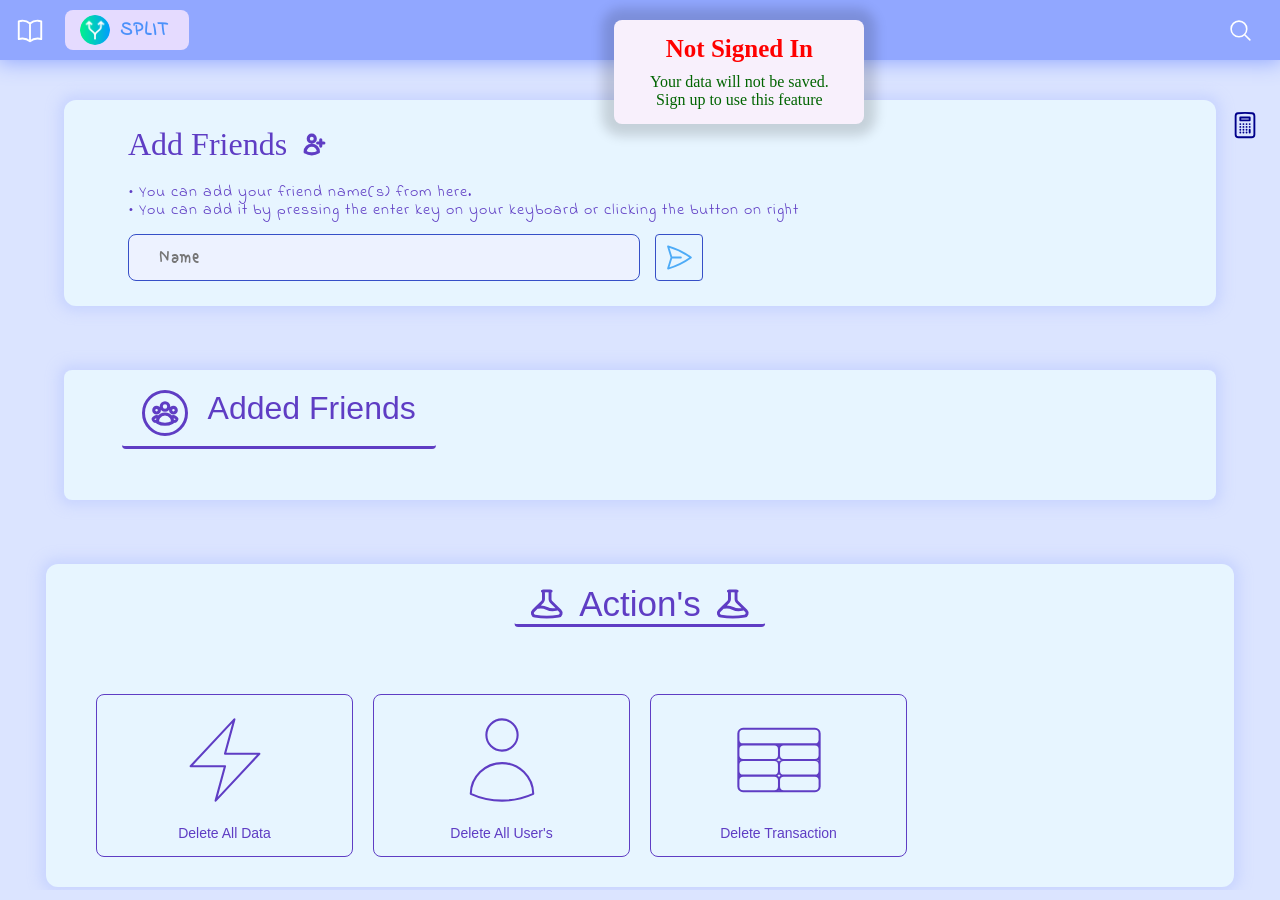
==== commit 2ed15541: "all pages added customizations made" ====
--- a/index.html
+++ b/index.html
@@ -6,15 +6,28 @@
     <title>Splitter : A new way to track our spents</title>
     <link rel="stylesheet" href="styles.css" />
     <link rel="shortcut icon" href="ico.png" type="image/x-icon" />
+    <link
+      rel="stylesheet"
+      href="https://cdnjs.cloudflare.com/ajax/libs/font-awesome/6.2.1/css/all.min.css"
+    />
   </head>
   <body>
     <header>
       <div class="left">
         <div class="sidebar-logo">
-          <svg xmlns="http://www.w3.org/2000/svg" fill="none" viewBox="0 0 24 24" stroke-width="1.5" stroke="currentColor" class="w-6 h-6">
-            <path stroke-linecap="round" stroke-linejoin="round" d="M12 6.042A8.967 8.967 0 0 0 6 3.75c-1.052 0-2.062.18-3 .512v14.25A8.987 8.987 0 0 1 6 18c2.305 0 4.408.867 6 2.292m0-14.25a8.966 8.966 0 0 1 6-2.292c1.052 0 2.062.18 3 .512v14.25A8.987 8.987 0 0 0 18 18a8.967 8.967 0 0 0-6 2.292m0-14.25v14.25" />
-          </svg>
-          
+          <svg
+            xmlns="http://www.w3.org/2000/svg"
+            fill="none"
+            viewBox="0 0 24 24"
+            stroke-width="1.5"
+            stroke="currentColor"
+          >
+            <path
+              stroke-linecap="round"
+              stroke-linejoin="round"
+              d="M12 6.042A8.967 8.967 0 0 0 6 3.75c-1.052 0-2.062.18-3 .512v14.25A8.987 8.987 0 0 1 6 18c2.305 0 4.408.867 6 2.292m0-14.25a8.966 8.966 0 0 1 6-2.292c1.052 0 2.062.18 3 .512v14.25A8.987 8.987 0 0 0 18 18a8.967 8.967 0 0 0-6 2.292m0-14.25v14.25"
+            />
+          </svg>
         </div>
         <div class="logo">
           <img src="ico.png" alt="" />
@@ -41,10 +54,20 @@
             />
           </svg>
         </div>
-        <svg xmlns="http://www.w3.org/2000/svg" fill="none" viewBox="0 0 24 24" stroke-width="1.5" stroke="currentColor" id="cal-top">
-          <path stroke-linecap="round" stroke-linejoin="round" d="M15.75 15.75V18m-7.5-6.75h.008v.008H8.25v-.008Zm0 2.25h.008v.008H8.25V13.5Zm0 2.25h.008v.008H8.25v-.008Zm0 2.25h.008v.008H8.25V18Zm2.498-6.75h.007v.008h-.007v-.008Zm0 2.25h.007v.008h-.007V13.5Zm0 2.25h.007v.008h-.007v-.008Zm0 2.25h.007v.008h-.007V18Zm2.504-6.75h.008v.008h-.008v-.008Zm0 2.25h.008v.008h-.008V13.5Zm0 2.25h.008v.008h-.008v-.008Zm0 2.25h.008v.008h-.008V18Zm2.498-6.75h.008v.008h-.008v-.008Zm0 2.25h.008v.008h-.008V13.5ZM8.25 6h7.5v2.25h-7.5V6ZM12 2.25c-1.892 0-3.758.11-5.593.322C5.307 2.7 4.5 3.65 4.5 4.757V19.5a2.25 2.25 0 0 0 2.25 2.25h10.5a2.25 2.25 0 0 0 2.25-2.25V4.757c0-1.108-.806-2.057-1.907-2.185A48.507 48.507 0 0 0 12 2.25Z" />
+        <svg
+          xmlns="http://www.w3.org/2000/svg"
+          fill="none"
+          viewBox="0 0 24 24"
+          stroke-width="1.5"
+          stroke="currentColor"
+          id="cal-top"
+        >
+          <path
+            stroke-linecap="round"
+            stroke-linejoin="round"
+            d="M15.75 15.75V18m-7.5-6.75h.008v.008H8.25v-.008Zm0 2.25h.008v.008H8.25V13.5Zm0 2.25h.008v.008H8.25v-.008Zm0 2.25h.008v.008H8.25V18Zm2.498-6.75h.007v.008h-.007v-.008Zm0 2.25h.007v.008h-.007V13.5Zm0 2.25h.007v.008h-.007v-.008Zm0 2.25h.007v.008h-.007V18Zm2.504-6.75h.008v.008h-.008v-.008Zm0 2.25h.008v.008h-.008V13.5Zm0 2.25h.008v.008h-.008v-.008Zm0 2.25h.008v.008h-.008V18Zm2.498-6.75h.008v.008h-.008v-.008Zm0 2.25h.008v.008h-.008V13.5ZM8.25 6h7.5v2.25h-7.5V6ZM12 2.25c-1.892 0-3.758.11-5.593.322C5.307 2.7 4.5 3.65 4.5 4.757V19.5a2.25 2.25 0 0 0 2.25 2.25h10.5a2.25 2.25 0 0 0 2.25-2.25V4.757c0-1.108-.806-2.057-1.907-2.185A48.507 48.507 0 0 0 12 2.25Z"
+          />
         </svg>
-        
       </div>
     </header>
     <div class="sidebar">
@@ -63,18 +86,31 @@
           />
         </svg>
         <div>
-          <h2>New User</h2>
-          <p><span>NOT SIGNED IN </span><br />Your data will not be saved</p>
+          <h2 class="log-ele">New User</h2>
+          <p class="log-ele">
+            <span class="log-ele">NOT SIGNED IN </span><br />Your data will not
+            be saved
+          </p>
         </div>
         <hr />
       </div>
       <div class="tab">
         <div class="signup">
-          <svg xmlns="http://www.w3.org/2000/svg" fill="none" viewBox="0 0 24 24" stroke-width="1.5" stroke="currentColor" class="w-6 h-6">
-            <path stroke-linecap="round" stroke-linejoin="round" d="M15.75 9V5.25A2.25 2.25 0 0 0 13.5 3h-6a2.25 2.25 0 0 0-2.25 2.25v13.5A2.25 2.25 0 0 0 7.5 21h6a2.25 2.25 0 0 0 2.25-2.25V15m3 0 3-3m0 0-3-3m3 3H9" />
-          </svg>
-          
-<h3>Sign Up</h3>          
+          <svg
+            xmlns="http://www.w3.org/2000/svg"
+            fill="none"
+            viewBox="0 0 24 24"
+            stroke-width="1.5"
+            stroke="currentColor"
+          >
+            <path
+              stroke-linecap="round"
+              stroke-linejoin="round"
+              d="M15.75 9V5.25A2.25 2.25 0 0 0 13.5 3h-6a2.25 2.25 0 0 0-2.25 2.25v13.5A2.25 2.25 0 0 0 7.5 21h6a2.25 2.25 0 0 0 2.25-2.25V15m3 0 3-3m0 0-3-3m3 3H9"
+            />
+          </svg>
+
+          <h3>Sign Up</h3>
         </div>
         <div class="everyone">
           <svg
@@ -92,7 +128,7 @@
           </svg>
           <h3>All Spents</h3>
         </div>
-        <div class="report">
+        <div class="helper">
           <svg
             xmlns="http://www.w3.org/2000/svg"
             fill="none"
@@ -106,7 +142,7 @@
               d="M9.879 7.519c1.171-1.025 3.071-1.025 4.242 0 1.172 1.025 1.172 2.687 0 3.712-.203.179-.43.326-.67.442-.745.361-1.45.999-1.45 1.827v.75M21 12a9 9 0 1 1-18 0 9 9 0 0 1 18 0Zm-9 5.25h.008v.008H12v-.008Z"
             />
           </svg>
-          <h3>Review(s)</h3>
+          <h3>Help</h3>
         </div>
         <div class="feedback">
           <svg
@@ -124,7 +160,6 @@
           </svg>
           <h3>Feedback</h3>
         </div>
-
         <div class="about">
           <svg
             xmlns="http://www.w3.org/2000/svg"
@@ -165,10 +200,21 @@
         </svg>
 
         <div class="add-friend">
-          <h1>Add Friends<svg xmlns="http://www.w3.org/2000/svg" fill="none" viewBox="0 0 24 24" stroke-width="1.5" stroke="currentColor" class="w-6 h-6">
-            <path stroke-linecap="round" stroke-linejoin="round" d="M18 7.5v3m0 0v3m0-3h3m-3 0h-3m-2.25-4.125a3.375 3.375 0 1 1-6.75 0 3.375 3.375 0 0 1 6.75 0ZM3 19.235v-.11a6.375 6.375 0 0 1 12.75 0v.109A12.318 12.318 0 0 1 9.374 21c-2.331 0-4.512-.645-6.374-1.766Z" />
-          </svg>
-           </h1>
+          <h1>
+            Add Friends<svg
+              xmlns="http://www.w3.org/2000/svg"
+              fill="none"
+              viewBox="0 0 24 24"
+              stroke-width="1.5"
+              stroke="currentColor"
+            >
+              <path
+                stroke-linecap="round"
+                stroke-linejoin="round"
+                d="M18 7.5v3m0 0v3m0-3h3m-3 0h-3m-2.25-4.125a3.375 3.375 0 1 1-6.75 0 3.375 3.375 0 0 1 6.75 0ZM3 19.235v-.11a6.375 6.375 0 0 1 12.75 0v.109A12.318 12.318 0 0 1 9.374 21c-2.331 0-4.512-.645-6.374-1.766Z"
+              />
+            </svg>
+          </h1>
           <p>
             &bull; You can add your friend name(s) from here. <br />&bull; You
             can add it by pressing the enter key on your keyboard or clicking
@@ -193,12 +239,52 @@
           </div>
         </div>
         <div class="member-container">
+          <h1>
+            <svg
+              xmlns="http://www.w3.org/2000/svg"
+              fill="none"
+              viewBox="0 0 24 24"
+              stroke-width="1.5"
+              stroke="currentColor"
+            >
+              <path
+                stroke-linecap="round"
+                stroke-linejoin="round"
+                d="M18 18.72a9.094 9.094 0 0 0 3.741-.479 3 3 0 0 0-4.682-2.72m.94 3.198.001.031c0 .225-.012.447-.037.666A11.944 11.944 0 0 1 12 21c-2.17 0-4.207-.576-5.963-1.584A6.062 6.062 0 0 1 6 18.719m12 0a5.971 5.971 0 0 0-.941-3.197m0 0A5.995 5.995 0 0 0 12 12.75a5.995 5.995 0 0 0-5.058 2.772m0 0a3 3 0 0 0-4.681 2.72 8.986 8.986 0 0 0 3.74.477m.94-3.197a5.971 5.971 0 0 0-.94 3.197M15 6.75a3 3 0 1 1-6 0 3 3 0 0 1 6 0Zm6 3a2.25 2.25 0 1 1-4.5 0 2.25 2.25 0 0 1 4.5 0Zm-13.5 0a2.25 2.25 0 1 1-4.5 0 2.25 2.25 0 0 1 4.5 0Z"
+              />
+            </svg>
+            Added Friends
+          </h1>
+          <!-- <div class="member"></div> -->
+        </div>
+        <div class="act">
           <h1><svg xmlns="http://www.w3.org/2000/svg" fill="none" viewBox="0 0 24 24" stroke-width="1.5" stroke="currentColor" class="w-6 h-6">
-            <path stroke-linecap="round" stroke-linejoin="round" d="M18 18.72a9.094 9.094 0 0 0 3.741-.479 3 3 0 0 0-4.682-2.72m.94 3.198.001.031c0 .225-.012.447-.037.666A11.944 11.944 0 0 1 12 21c-2.17 0-4.207-.576-5.963-1.584A6.062 6.062 0 0 1 6 18.719m12 0a5.971 5.971 0 0 0-.941-3.197m0 0A5.995 5.995 0 0 0 12 12.75a5.995 5.995 0 0 0-5.058 2.772m0 0a3 3 0 0 0-4.681 2.72 8.986 8.986 0 0 0 3.74.477m.94-3.197a5.971 5.971 0 0 0-.94 3.197M15 6.75a3 3 0 1 1-6 0 3 3 0 0 1 6 0Zm6 3a2.25 2.25 0 1 1-4.5 0 2.25 2.25 0 0 1 4.5 0Zm-13.5 0a2.25 2.25 0 1 1-4.5 0 2.25 2.25 0 0 1 4.5 0Z" />
-          </svg>
-          Added Friends</h1>
-          <!-- <div class="member"></div> -->
-
+            <path stroke-linecap="round" stroke-linejoin="round" d="M9.75 3.104v5.714a2.25 2.25 0 0 1-.659 1.591L5 14.5M9.75 3.104c-.251.023-.501.05-.75.082m.75-.082a24.301 24.301 0 0 1 4.5 0m0 0v5.714c0 .597.237 1.17.659 1.591L19.8 15.3M14.25 3.104c.251.023.501.05.75.082M19.8 15.3l-1.57.393A9.065 9.065 0 0 1 12 15a9.065 9.065 0 0 0-6.23-.693L5 14.5m14.8.8 1.402 1.402c1.232 1.232.65 3.318-1.067 3.611A48.309 48.309 0 0 1 12 21c-2.773 0-5.491-.235-8.135-.687-1.718-.293-2.3-2.379-1.067-3.61L5 14.5" />
+          </svg>Action's<svg xmlns="http://www.w3.org/2000/svg" fill="none" viewBox="0 0 24 24" stroke-width="1.5" stroke="currentColor" class="w-6 h-6">
+            <path stroke-linecap="round" stroke-linejoin="round" d="M9.75 3.104v5.714a2.25 2.25 0 0 1-.659 1.591L5 14.5M9.75 3.104c-.251.023-.501.05-.75.082m.75-.082a24.301 24.301 0 0 1 4.5 0m0 0v5.714c0 .597.237 1.17.659 1.591L19.8 15.3M14.25 3.104c.251.023.501.05.75.082M19.8 15.3l-1.57.393A9.065 9.065 0 0 1 12 15a9.065 9.065 0 0 0-6.23-.693L5 14.5m14.8.8 1.402 1.402c1.232 1.232.65 3.318-1.067 3.611A48.309 48.309 0 0 1 12 21c-2.773 0-5.491-.235-8.135-.687-1.718-.293-2.3-2.379-1.067-3.61L5 14.5" />
+          </svg>
+          </h1>
+
+          <div class="del-all"><svg xmlns="http://www.w3.org/2000/svg" fill="none" viewBox="0 0 24 24" stroke-width="1.5" stroke="currentColor" class="w-6 h-6">
+            <path stroke-linecap="round" stroke-linejoin="round" d="m3.75 13.5 10.5-11.25L12 10.5h8.25L9.75 21.75 12 13.5H3.75Z" />
+          </svg>
+          <h2>Delete All Data</h2>
+          </div>
+          <div class="del-user"><svg xmlns="http://www.w3.org/2000/svg" fill="none" viewBox="0 0 24 24" stroke-width="1.5" stroke="currentColor" class="w-6 h-6">
+            <path stroke-linecap="round" stroke-linejoin="round" d="M15.75 6a3.75 3.75 0 1 1-7.5 0 3.75 3.75 0 0 1 7.5 0ZM4.501 20.118a7.5 7.5 0 0 1 14.998 0A17.933 17.933 0 0 1 12 21.75c-2.676 0-5.216-.584-7.499-1.632Z" />
+          </svg>
+          <h2>Delete All User's</h2>
+          </div>
+          <div class="delete-trans"><svg xmlns="http://www.w3.org/2000/svg" fill="none" viewBox="0 0 24 24" stroke-width="1.5" stroke="currentColor" class="w-6 h-6">
+            <path stroke-linecap="round" stroke-linejoin="round" d="M3.375 19.5h17.25m-17.25 0a1.125 1.125 0 0 1-1.125-1.125M3.375 19.5h7.5c.621 0 1.125-.504 1.125-1.125m-9.75 0V5.625m0 12.75v-1.5c0-.621.504-1.125 1.125-1.125m18.375 2.625V5.625m0 12.75c0 .621-.504 1.125-1.125 1.125m1.125-1.125v-1.5c0-.621-.504-1.125-1.125-1.125m0 3.75h-7.5A1.125 1.125 0 0 1 12 18.375m9.75-12.75c0-.621-.504-1.125-1.125-1.125H3.375c-.621 0-1.125.504-1.125 1.125m19.5 0v1.5c0 .621-.504 1.125-1.125 1.125M2.25 5.625v1.5c0 .621.504 1.125 1.125 1.125m0 0h17.25m-17.25 0h7.5c.621 0 1.125.504 1.125 1.125M3.375 8.25c-.621 0-1.125.504-1.125 1.125v1.5c0 .621.504 1.125 1.125 1.125m17.25-3.75h-7.5c-.621 0-1.125.504-1.125 1.125m8.625-1.125c.621 0 1.125.504 1.125 1.125v1.5c0 .621-.504 1.125-1.125 1.125m-17.25 0h7.5m-7.5 0c-.621 0-1.125.504-1.125 1.125v1.5c0 .621.504 1.125 1.125 1.125M12 10.875v-1.5m0 1.5c0 .621-.504 1.125-1.125 1.125M12 10.875c0 .621.504 1.125 1.125 1.125m-2.25 0c.621 0 1.125.504 1.125 1.125M13.125 12h7.5m-7.5 0c-.621 0-1.125.504-1.125 1.125M20.625 12c.621 0 1.125.504 1.125 1.125v1.5c0 .621-.504 1.125-1.125 1.125m-17.25 0h7.5M12 14.625v-1.5m0 1.5c0 .621-.504 1.125-1.125 1.125M12 14.625c0 .621.504 1.125 1.125 1.125m-2.25 0c.621 0 1.125.504 1.125 1.125m0 1.5v-1.5m0 0c0-.621.504-1.125 1.125-1.125m0 0h7.5" />
+          </svg>
+          <h2>Delete Transaction</h2>
+          </div>
+          <div class="del-sign" style="display: none;"><svg xmlns="http://www.w3.org/2000/svg" fill="none" viewBox="0 0 24 24" stroke-width="1.5" stroke="currentColor" class="w-6 h-6">
+            <path stroke-linecap="round" stroke-linejoin="round" d="M8.25 9V5.25A2.25 2.25 0 0 1 10.5 3h6a2.25 2.25 0 0 1 2.25 2.25v13.5A2.25 2.25 0 0 1 16.5 21h-6a2.25 2.25 0 0 1-2.25-2.25V15m-3 0-3-3m0 0 3-3m-3 3H15" />
+          </svg>
+          <h2>Sign Out</h2>
+          </div>
         </div>
         <div class="payment">
           <h2 class="payment-select-text">0 Selected</h2>
@@ -240,7 +326,7 @@
               <input type="number" id="pay-val" value="0" />
             </div>
             <button id="send">
-              Record
+              Submit
               <svg
                 xmlns="http://www.w3.org/2000/svg"
                 fill="none"
@@ -258,9 +344,21 @@
           </div>
         </div>
         <div class="transaction">
-          <h1>Transaction details of "<span id="tran-name"></span>"<svg xmlns="http://www.w3.org/2000/svg" fill="none" viewBox="0 0 24 24" stroke-width="1.5" stroke="currentColor" class="w-6 h-6">
-            <path stroke-linecap="round" stroke-linejoin="round" d="M15 9h3.75M15 12h3.75M15 15h3.75M4.5 19.5h15a2.25 2.25 0 0 0 2.25-2.25V6.75A2.25 2.25 0 0 0 19.5 4.5h-15a2.25 2.25 0 0 0-2.25 2.25v10.5A2.25 2.25 0 0 0 4.5 19.5Zm6-10.125a1.875 1.875 0 1 1-3.75 0 1.875 1.875 0 0 1 3.75 0Zm1.294 6.336a6.721 6.721 0 0 1-3.17.789 6.721 6.721 0 0 1-3.168-.789 3.376 3.376 0 0 1 6.338 0Z" />
-          </svg>
+          <h1>
+            <a>Transaction details of "<span id="tran-name"></span>"</a
+            ><svg
+              xmlns="http://www.w3.org/2000/svg"
+              fill="none"
+              viewBox="0 0 24 24"
+              stroke-width="1.5"
+              stroke="currentColor"
+            >
+              <path
+                stroke-linecap="round"
+                stroke-linejoin="round"
+                d="M15 9h3.75M15 12h3.75M15 15h3.75M4.5 19.5h15a2.25 2.25 0 0 0 2.25-2.25V6.75A2.25 2.25 0 0 0 19.5 4.5h-15a2.25 2.25 0 0 0-2.25 2.25v10.5A2.25 2.25 0 0 0 4.5 19.5Zm6-10.125a1.875 1.875 0 1 1-3.75 0 1.875 1.875 0 0 1 3.75 0Zm1.294 6.336a6.721 6.721 0 0 1-3.17.789 6.721 6.721 0 0 1-3.168-.789 3.376 3.376 0 0 1 6.338 0Z"
+              />
+            </svg>
           </h1>
           <div class="table-div">
             <!-- <table id="desc">
@@ -272,10 +370,21 @@
           </div>
           <div class="balance">
             <p>Balance</p>
-            <svg xmlns="http://www.w3.org/2000/svg" fill="none" viewBox="0 0 24 24" stroke-width="1.5" stroke="currentColor" id="bal-ico">
-              <path stroke-linecap="round" stroke-linejoin="round" d="M15 8.25H9m6 3H9m3 6-3-3h1.5a3 3 0 1 0 0-6M21 12a9 9 0 1 1-18 0 9 9 0 0 1 18 0Z" />
+            <svg
+              xmlns="http://www.w3.org/2000/svg"
+              fill="none"
+              viewBox="0 0 24 24"
+              stroke-width="1.5"
+              stroke="currentColor"
+              id="bal-ico"
+            >
+              <path
+                stroke-linecap="round"
+                stroke-linejoin="round"
+                d="M15 8.25H9m6 3H9m3 6-3-3h1.5a3 3 0 1 0 0-6M21 12a9 9 0 1 1-18 0 9 9 0 0 1 18 0Z"
+              />
             </svg>
-<p id="bal-amt">0</p>            
+            <p id="bal-amt">0</p>
           </div>
           <svg
             xmlns="http://www.w3.org/2000/svg"
@@ -291,6 +400,194 @@
               d="M9 15 3 9m0 0 6-6M3 9h12a6 6 0 0 1 0 12h-3"
             />
           </svg>
+        </div>
+      </div>
+      <div class="screen-about">
+        <div class="scr-abt">
+          <!--<img src="girl.png" class="pic">-->
+          <div class="scr-abt-text">
+            <h2>About Us</h2>
+            <h5>Front-end Developer</h5>
+            <p>I am Pranay</p>
+            <div class="scr-abt-data">
+              <a href="#" class="scr-abt-back">Go Back</a>
+            </div>
+          </div>
+        </div>
+      </div>
+      <div class="rating">
+        <h1>How was your experience?</h1>
+        <div class="stars">
+          <i class="fa-solid fa-star"></i>
+          <i class="fa-solid fa-star"></i>
+          <i class="fa-solid fa-star"></i>
+          <i class="fa-solid fa-star"></i>
+          <i class="fa-solid fa-star"></i>
+        </div>
+        <div class="rating-bk">
+          <a class="rating-back">Go Back</a>
+        </div>
+      </div>
+      <div class="help-screen">
+        <h1>Frequently Asked Questions's</h1>
+        <div class="questions">
+          <div>
+            <div class="ques-head" for="q-1">
+              <svg
+                xmlns="http://www.w3.org/2000/svg"
+                fill="none"
+                viewBox="0 0 24 24"
+                stroke-width="1.5"
+                stroke="currentColor"
+                class="w-6 h-6"
+              >
+                <path
+                  stroke-linecap="round"
+                  stroke-linejoin="round"
+                  d="M13.5 16.875h3.375m0 0h3.375m-3.375 0V13.5m0 3.375v3.375M6 10.5h2.25a2.25 2.25 0 0 0 2.25-2.25V6a2.25 2.25 0 0 0-2.25-2.25H6A2.25 2.25 0 0 0 3.75 6v2.25A2.25 2.25 0 0 0 6 10.5Zm0 9.75h2.25A2.25 2.25 0 0 0 10.5 18v-2.25a2.25 2.25 0 0 0-2.25-2.25H6a2.25 2.25 0 0 0-2.25 2.25V18A2.25 2.25 0 0 0 6 20.25Zm9.75-9.75H18a2.25 2.25 0 0 0 2.25-2.25V6A2.25 2.25 0 0 0 18 3.75h-2.25A2.25 2.25 0 0 0 13.5 6v2.25a2.25 2.25 0 0 0 2.25 2.25Z"
+                />
+              </svg>
+
+              <h2>Basic Control's ?</h2>
+              <svg
+                xmlns="http://www.w3.org/2000/svg"
+                fill="none"
+                viewBox="0 0 24 24"
+                stroke-width="1.5"
+                stroke="currentColor"
+                class="w-6 h-6"
+              >
+                <path
+                  stroke-linecap="round"
+                  stroke-linejoin="round"
+                  d="m19.5 8.25-7.5 7.5-7.5-7.5"
+                />
+              </svg>
+            </div>
+            <div class="part" id="q-1">
+              <p>
+                First when you add a name, then in "Added Friend" tab you will
+                see the friend name and in the bottom you will see three options
+                <br />&bull; the first one is to see the transactions by the
+                uesr <br />&bull; the second is to create a new transaction
+                <br />&bull; Third option is to delete the user
+              </p>
+            </div>
+          </div>
+
+          <div>
+            <div class="ques-head" for="q-2">
+              <svg
+                xmlns="http://www.w3.org/2000/svg"
+                fill="none"
+                viewBox="0 0 24 24"
+                stroke-width="1.5"
+                stroke="currentColor"
+                class="w-6 h-6"
+              >
+                <path
+                  stroke-linecap="round"
+                  stroke-linejoin="round"
+                  d="M13.5 16.875h3.375m0 0h3.375m-3.375 0V13.5m0 3.375v3.375M6 10.5h2.25a2.25 2.25 0 0 0 2.25-2.25V6a2.25 2.25 0 0 0-2.25-2.25H6A2.25 2.25 0 0 0 3.75 6v2.25A2.25 2.25 0 0 0 6 10.5Zm0 9.75h2.25A2.25 2.25 0 0 0 10.5 18v-2.25a2.25 2.25 0 0 0-2.25-2.25H6a2.25 2.25 0 0 0-2.25 2.25V18A2.25 2.25 0 0 0 6 20.25Zm9.75-9.75H18a2.25 2.25 0 0 0 2.25-2.25V6A2.25 2.25 0 0 0 18 3.75h-2.25A2.25 2.25 0 0 0 13.5 6v2.25a2.25 2.25 0 0 0 2.25 2.25Z"
+                />
+              </svg>
+              <h2>Why is my data not saving ?</h2>
+              <svg
+                xmlns="http://www.w3.org/2000/svg"
+                fill="none"
+                viewBox="0 0 24 24"
+                stroke-width="1.5"
+                stroke="currentColor"
+                class="w-6 h-6"
+              >
+                <path
+                  stroke-linecap="round"
+                  stroke-linejoin="round"
+                  d="m19.5 8.25-7.5 7.5-7.5-7.5"
+                />
+              </svg>
+            </div>
+            <div class="part" id="q-2">
+              <p>
+                To use this feature you have to sign-up first. To do this just
+                go to option tab then sign in.
+              </p>
+            </div>
+          </div>
+
+          <div>
+            <div class="ques-head" for="q-3">
+              <svg
+                xmlns="http://www.w3.org/2000/svg"
+                fill="none"
+                viewBox="0 0 24 24"
+                stroke-width="1.5"
+                stroke="currentColor"
+                class="w-6 h-6"
+              >
+                <path
+                  stroke-linecap="round"
+                  stroke-linejoin="round"
+                  d="M13.5 16.875h3.375m0 0h3.375m-3.375 0V13.5m0 3.375v3.375M6 10.5h2.25a2.25 2.25 0 0 0 2.25-2.25V6a2.25 2.25 0 0 0-2.25-2.25H6A2.25 2.25 0 0 0 3.75 6v2.25A2.25 2.25 0 0 0 6 10.5Zm0 9.75h2.25A2.25 2.25 0 0 0 10.5 18v-2.25a2.25 2.25 0 0 0-2.25-2.25H6a2.25 2.25 0 0 0-2.25 2.25V18A2.25 2.25 0 0 0 6 20.25Zm9.75-9.75H18a2.25 2.25 0 0 0 2.25-2.25V6A2.25 2.25 0 0 0 18 3.75h-2.25A2.25 2.25 0 0 0 13.5 6v2.25a2.25 2.25 0 0 0 2.25 2.25Z"
+                />
+              </svg>
+              <h2>From where can i access my data ?</h2>
+              <svg
+                xmlns="http://www.w3.org/2000/svg"
+                fill="none"
+                viewBox="0 0 24 24"
+                stroke-width="1.5"
+                stroke="currentColor"
+                class="w-6 h-6"
+              >
+                <path
+                  stroke-linecap="round"
+                  stroke-linejoin="round"
+                  d="m19.5 8.25-7.5 7.5-7.5-7.5"
+                />
+              </svg>
+            </div>
+            <div class="part" id="q-3">
+              <p>
+                The place where you will save it is the place you can access it.
+                Accessing through any device is not avaliable till now.
+              </p>
+            </div>
+          </div>
+        </div>
+        <div class="question-bk">
+          <a class="question-back">Go Back</a>
+        </div>
+      </div>
+      <div class="spents">
+        <h1>All Spents / Transaction(s)</h1>
+        <div class="sp-da">
+          <h3>Total Spents </h3><span>:</span> <svg xmlns="http://www.w3.org/2000/svg" fill="none" viewBox="0 0 24 24" stroke-width="1.5" stroke="currentColor" style="stroke:#40c057;">
+            <path stroke-linecap="round" stroke-linejoin="round" d="M15 8.25H9m6 3H9m3 6-3-3h1.5a3 3 0 1 0 0-6M21 12a9 9 0 1 1-18 0 9 9 0 0 1 18 0Z" />
+          </svg>
+          <span class="total-spent">0</span>
+          <hr>
+          <h3>Current Credit </h3><span>:</span> <svg xmlns="http://www.w3.org/2000/svg" fill="none" viewBox="0 0 24 24" stroke-width="1.5" stroke="currentColor" style="stroke:#40c057;">
+            <path stroke-linecap="round" stroke-linejoin="round" d="M15 8.25H9m6 3H9m3 6-3-3h1.5a3 3 0 1 0 0-6M21 12a9 9 0 1 1-18 0 9 9 0 0 1 18 0Z" />
+          </svg>
+          <span class="total-spent">0</span> 
+          <hr>
+          <h3>No. of Creditor   </h3><span>:</span> <svg xmlns="http://www.w3.org/2000/svg" fill="none" viewBox="0 0 24 24" stroke-width="1.5" stroke="currentColor" style="stroke:#339af0;">
+            <path stroke-linecap="round" stroke-linejoin="round" d="M18 7.5v3m0 0v3m0-3h3m-3 0h-3m-2.25-4.125a3.375 3.375 0 1 1-6.75 0 3.375 3.375 0 0 1 6.75 0ZM3 19.235v-.11a6.375 6.375 0 0 1 12.75 0v.109A12.318 12.318 0 0 1 9.374 21c-2.331 0-4.512-.645-6.374-1.766Z" />
+          </svg>
+          <span class="total-spent">0</span> 
+          <hr>
+          <h3>No. of Debtor  </h3><span>:</span> <svg xmlns="http://www.w3.org/2000/svg" fill="none" viewBox="0 0 24 24" stroke-width="1.5" stroke="currentColor" style="stroke: #e8590c;">
+            <path stroke-linecap="round" stroke-linejoin="round" d="M22 10.5h-6m-2.25-4.125a3.375 3.375 0 1 1-6.75 0 3.375 3.375 0 0 1 6.75 0ZM4 19.235v-.11a6.375 6.375 0 0 1 12.75 0v.109A12.318 12.318 0 0 1 10.374 21c-2.331 0-4.512-.645-6.374-1.766Z" />
+          </svg>
+          <span class="total-spent">0</span> 
+        </div>
+        <div>
+          <div class="spent-content">
+          </div>
+        </div>
+        <div class="spents-bk">
+          <a class="spents-back">Go Back</a>
         </div>
       </div>
     </div>
@@ -342,6 +639,15 @@
       <h1 id="noti-title">HEllo</h1>
       <p id="noti-text">This does not work like this</p>
     </div>
+    <div class="confirm">
+      <h1 id="con-head">this is heading</h1>
+      <p id="con-text">this is the text content</p>
+      <div>
+        <button id="con-yes">Yes</button>
+        <button id="con-no">Cancel</button>
+      </div>
+    </div>
+    <div class="blur"></div>
     <script src="script.js"></script>
   </body>
 </html>
--- a/styles.css
+++ b/styles.css
@@ -1,4 +1,4 @@
-@import url('https://fonts.googleapis.com/css2?family=Single+Day&family=Indie+Flower&family=Permanent+Marker&family=Rubik:wght@300;400;500;600&display=swap');
+@import url("https://fonts.googleapis.com/css2?family=Single+Day&family=Poppins:wght@200;300;400;500&family=Indie+Flower&family=Permanent+Marker&family=Rubik:wght@300;400;500;600&display=swap");
 
 * {
   margin: 0;
@@ -7,13 +7,21 @@
   user-select: none;
 }
 :root {
-  /* heading-font: ; */
+  /* background-color: #dbe4ff;
+  header-bg: ; */
+  --bgColor: #dbe4ff;
+  --header-bg: #91a7ff;
+  --container-bg: #e7f5ff;
+  --heading-color: #5f3dc4;
+  --shadow: 0 5px 10px rgba(0, 0, 0, 0.05);
+  --sidebar-pad: 0;
 }
 body {
+  animation: fade_in 0.2s ease-in;
   /* background-color: rgb(221, 224, 252); */
   /* background-color: rgb(0,158,255); */
   /* background-image: linear-gradient(to left,rgba(1,242,143,255),rgba(1,217,177,255),rgba(0,189,214,255),rgba(0,158,255,255)); */
-  background-color: #dbe4ff;
+  background-color: var(--bgColor);
   /* background-image: linear-gradient(to right,rgb(242,143,255),rgba(0,189,214,255),rgba(1,242,143,255)); */
   overflow: hidden;
 
@@ -21,11 +29,11 @@
 }
 
 header {
-  background-color: #91a7ff;
+  background-color: var(--header-bg);
   /* background-color: rgba(0,158,255,255); */
   /* background-image: linear-gradient(to left,rgba(1,242,143,255),rgba(1,217,177,255),rgba(0,189,214,255),rgba(0,158,255,255)); */
   /* to appply rgba(242,143,255),   this is violet color */
-  box-shadow: 0 0 20px 2px #91a7ff;
+  box-shadow: 0 0 20px 2px var(--header-bg);
   /*  */
   z-index: 100;
   display: flex;
@@ -88,7 +96,7 @@
   align-items: center;
   padding: 2px 12px;
   padding-left: 3px;
-  /* background-color: #748ffc; */
+  /* background-color: transparent; */
   cursor: pointer;
   margin-right: 15px;
   border-radius: 2px;
@@ -118,7 +126,7 @@
 }
 @keyframes width_animation_out_mob {
   from {
-    width: 130px;
+    width: 120px;
   }
   to {
     width: 0px;
@@ -127,7 +135,7 @@
 header .search div {
   padding: 2px;
   padding-bottom: 3px;
-  background-color: white;
+  background-color: transparent;
   border-radius: 2px;
   width: 220px;
   display: flex;
@@ -142,16 +150,21 @@
   text-align: center;
   font-size: 16px;
   padding: 5px 15px;
+  background-color: transparent;
   border: none;
+  color: #e5dbff;
   transition: all 1s;
   animation: width_animation_in 0.8s ease-in;
-  border-bottom: 2px solid #91a7ff;
-}
-
+  border-bottom: 2px solid white;
+}
+header .search div input::placeholder {
+  color: #fff;
+  opacity: 1; /* Firefox */
+}
 header .search input:focus {
   outline: none;
 }
-header #cal-top{
+header #cal-top {
   width: 25px;
   stroke: white;
   margin-right: 10px;
@@ -160,6 +173,7 @@
 
 .container {
   overflow-y: auto;
+  overflow-x: hidden;
   height: calc(100vh - 70px);
 }
 .container::-webkit-scrollbar {
@@ -193,16 +207,16 @@
   outline: none;
   border: 1px solid #364fc7;
   padding: 10px 30px;
-  font-family: "Single Day",sans-serif;
+  font-family: "Single Day", sans-serif;
   color: #0b7285;
   border-radius: 8px;
   width: 50%;
   font-size: 20px;
   background-color: #edf2ff;
   letter-spacing: 0.5px;
-font-weight: 300;
-}
-#name-input:focus{
+  font-weight: 300;
+}
+#name-input:focus {
   outline: none;
   font-weight: 400;
   border: 1px solid dodgerblue;
@@ -212,11 +226,11 @@
   display: grid;
   grid-template-columns: repeat(6, 1fr);
   column-gap: 20px;
-  animation: fade_in .7s ease-in;
+  animation: fade_in 0.7s ease-in;
   margin: 5%;
   row-gap: 20px;
   border-radius: 8px;
-  background-color: #e7f5ff;
+  background-color: var(--container-bg);
   padding: 30px 50px;
   width: 90%;
   padding-top: 100px;
@@ -227,6 +241,7 @@
 }
 .member-container.container::-webkit-scrollbar {
   width: 0;
+  height: 0;
 }
 .member-container:hover {
   transform: scale(1.003);
@@ -238,15 +253,15 @@
   top: 20px;
   display: flex;
   left: 5%;
-  font-family: "Permanent Marker",sans-serif;
-  color: #5f3dc4;
+  font-family: "Permanent Marker", sans-serif;
+  color: var(--heading-color);
   /* align-items: center; */
   column-gap: 20px;
   padding: 0 20px;
   border-radius: 4px;
   border-bottom: 3px solid;
 }
-.member-container h1 svg{
+.member-container h1 svg {
   width: 30px;
   padding: 5px;
   stroke-width: 2.5px;
@@ -300,11 +315,11 @@
   font-weight: 500;
   color: #6741d9;
   margin: 10px 5px;
-  justify-content:space-evenly;
+  justify-content: space-evenly;
   margin-bottom: 20px;
 }
-.member-container .member .name p{
-  font-family: "Single Day",sans-serif;
+.member-container .member .name p {
+  font-family: "Single Day", sans-serif;
   font-weight: 500;
 }
 .member-container .member .current-value {
@@ -318,13 +333,13 @@
   width: 50%;
   overflow-y: hidden;
 }
-.member-container .member .current-value:hover{
+.member-container .member .current-value:hover {
   transform: scale(1.1);
   box-shadow: 0 0 4px #845ef77d;
 }
-.member-container .member .current-value p{
+.member-container .member .current-value p {
   width: 60%;
-  
+
   margin-top: 2px;
   font-size: 13px;
   overflow-x: auto;
@@ -334,7 +349,7 @@
   height: 0;
 }
 
-.member-container .member .current-value svg{
+.member-container .member .current-value svg {
   width: 25px;
 }
 .member-container .member .current-value:hover {
@@ -351,7 +366,7 @@
   padding: 5px;
   border-radius: 4px;
   color: #1864ab;
-  background-color: #dbe4ff;
+  background-color: var(--bgColor);
   border: 0.1px solid rgba(0, 0, 0, 0.15);
   transition: all 0.3s;
 }
@@ -359,7 +374,9 @@
   transform: scale(1.2);
 }
 @keyframes fade_out {
-  to{opacity: 0;}
+  to {
+    opacity: 0;
+  }
 }
 .member-container .member .show-val {
   position: absolute;
@@ -371,12 +388,12 @@
   display: grid;
   display: none;
   padding: 2% 10%;
-  animation: fade_in .2s ease-in;
-}
-.member-container .member .show-val-dis{
+  animation: fade_in 0.2s ease-in;
+}
+.member-container .member .show-val-dis {
   display: grid;
 }
-.member-container .member .show-val div{
+.member-container .member .show-val div {
   display: flex;
   flex-direction: column;
   /* border: 1px solid black; */
@@ -384,7 +401,67 @@
   border-radius: 4px;
   row-gap: 20px;
 }
-
+.act {
+  width: 85%;
+  background-color: var(--container-bg);
+  padding-left: var(--sidebar-pad);
+  display: grid;
+  grid-template-columns: repeat(4, 1fr);
+  column-gap: 20px;
+  justify-content: space-evenly;
+  color: var(--heading-color);
+  box-shadow: 0 0 12px 6px #bac8ff80;
+  padding: 30px 50px;
+  border-radius: 12px;
+  margin-bottom: 60px;
+  box-sizing: content-box;
+  position: relative;
+  padding-top: 130px;
+}
+
+.act h1 {
+  position: absolute;
+  top: 20px;
+  font-family: "Permanent Marker", sans-serif;
+  font-weight: 300;
+  font-size: 35px;
+  display: flex;
+  column-gap: 15px;
+  padding-bottom: 5px;
+  padding: 0 15px;
+  border-radius: 4px;
+  border-bottom: 3px solid;
+  margin-left: 50%;
+  transform: translate(-50%);
+}
+.act h1 svg {
+  width: 35px;
+  stroke-width: 2px;
+}
+.act div {
+  display: flex;
+  flex-direction: column;
+  align-items: center;
+  font-family: "poppings", sans-serif;
+  border: 1px solid;
+  border-radius: 8px;
+  transition: all 0.5s;
+  row-gap: 15px;
+  padding: 15px 0;
+  cursor: pointer;
+}
+.act div:hover {
+  color: var(--container-bg);
+  background-color: var(--heading-color);
+}
+.act div svg {
+  width: 100px;
+  stroke-width: 0.5px;
+}
+.act div h2 {
+  font-weight: 100;
+  font-size: 14px;
+}
 .container .screen {
   display: flex;
   flex-direction: column;
@@ -395,18 +472,17 @@
 }
 .container .screen .add-friend {
   width: 90%;
-  background-color: #e7f5ff;
+  background-color: var(--container-bg);
   border-radius: 12px;
-  animation: fade_in .2s ease-in;
+  animation: fade_in 0.2s ease-in;
   padding: 2% 5%;
   color: #5c7cfa;
   transition: all 0.5s;
   box-shadow: 0 0 12px 6px #bac8ff80;
-
 }
 .container .screen .add-friend:hover {
   transform: scale(1.003);
-    box-shadow: 0 0 18px 12px #bac8ff80;
+  box-shadow: 0 0 18px 12px #bac8ff80;
 }
 .container .screen .add-friend div {
   display: flex;
@@ -424,32 +500,31 @@
   border-radius: 4px;
 }
 .container .screen .add-friend div svg:hover {
-  stroke: #e7f5ff;
+  stroke: var(--container-bg);
   background-color: #20c997;
 }
 
-.container .screen .add-friend div svg:active{
+.container .screen .add-friend div svg:active {
   stroke: green;
-  background-color: #e7f5ff;
-}
-
-.container .screen .add-friend h1{
+  background-color: var(--container-bg);
+}
+
+.container .screen .add-friend h1 {
   font-weight: 400;
   display: inline-flex;
   font-family: "Permanent Marker";
-  color: #5f3dc4;
+  color: var(--heading-color);
   column-gap: 15px;
   align-items: center;
 }
-.container .screen .add-friend h1 svg{
+.container .screen .add-friend h1 svg {
   width: 25px;
   box-sizing: content-box;
   stroke-width: 3px;
 }
 
-
 .container .screen .add-friend p {
-  color: #5f3dc4;
+  color: var(--heading-color);
   font-weight: 400;
   font-size: 16px;
   font-family: "Indie Flower", sans-serif;
@@ -467,40 +542,40 @@
   height: auto;
   border-radius: 12px;
   row-gap: 20px;
-  background-color: #e7f5ff;
+  background-color: var(--container-bg);
   padding: 30px 50px;
   position: relative;
   padding-top: 250px;
   display: none;
-  animation: fade_in .2s ease-in;
+  animation: fade_in 0.2s ease-in;
   transition: all 0.5s;
   box-shadow: 0 0 12px 6px #bac8ff80;
 }
-.payment:hover{
+.payment:hover {
   box-shadow: 0 0 18px 12px #bac8ff80;
 }
 .payment h2 {
   position: absolute;
   right: 15px;
   top: 15px;
-  color: #5f3dc4;
+  color: var(--heading-color);
   border-radius: 4px;
   padding: 10px 15px;
   font-size: 14px;
   /* font-family: "Courier New", Courier, monospace; */
   font-weight: 500;
-  transition: all .5s;
+  transition: all 0.5s;
   border: 1px solid;
   z-index: 10;
 }
-.payment h2:hover{
-  background-color: #5f3dc4df;
+.payment h2:hover {
+  background-color: var(--heading-color) df;
   color: white;
 }
 .payment h1 {
   margin-top: 20px;
-  color: #5f3dc4;
-  font-family: "Permanent Marker",sans-serif;
+  color: var(--heading-color);
+  font-family: "Permanent Marker", sans-serif;
   letter-spacing: 1.5px;
   border-bottom: 3px solid;
   font-weight: 500;
@@ -516,9 +591,9 @@
 }
 .payment .get-pay h3 {
   text-align: center;
-  color: #5f3dc4;
+  color: var(--heading-color);
   font-size: 25px;
-  font-family: "Permanent Marker",sans-serif;
+  font-family: "Permanent Marker", sans-serif;
   margin: 15px 0;
   margin-top: 25px;
   font-weight: 400;
@@ -535,22 +610,22 @@
   cursor: pointer;
 }
 .payment #back svg {
-  color: #5f3dc4;
+  color: var(--heading-color);
   stroke-width: 5px;
   width: 25px;
-  transition: all .5s;
-}
-.payment #back svg:hover{
+  transition: all 0.5s;
+}
+.payment #back svg:hover {
   transform: scale(1.1);
 }
 .payment .get-pay .input {
   display: flex;
-  border: 1px solid #5f3dc4;
+  border: 1px solid var(--heading-color);
   background-color: #e3fafc;
   align-items: center;
   width: 350px;
   padding: 10px 20px;
-  color: #5f3dc4;
+  color: var(--heading-color);
   font-size: 18px;
   /* justify-content: space-between; */
   border-radius: 8px;
@@ -559,7 +634,7 @@
   background-color: transparent;
   outline: none;
   border: none;
-  color: #5f3dc4;
+  color: var(--heading-color);
   width: 100px;
   text-align: center;
   letter-spacing: 1px;
@@ -604,7 +679,7 @@
   font-style: italic;
   cursor: pointer;
   transition: transform 0.5s;
-  box-shadow: 0 0 5px #5f3dc471;
+  box-shadow: 0 0 5px var(--heading-color) 71;
 }
 .payment .member:hover {
   transform: scale(0.9);
@@ -612,7 +687,7 @@
 .payment .member-clicked {
   background-color: #38d9a9;
   transform: scale(0.95);
-  color: #5f3dc4;
+  color: var(--heading-color);
   font-weight: 500;
 }
 
@@ -625,7 +700,7 @@
 
 .transaction {
   width: 90%;
-  background-color: #e7f5ff;
+  background-color: var(--container-bg);
   border-radius: 8px;
   display: flex;
   flex-direction: column;
@@ -634,78 +709,77 @@
   display: none;
   position: relative;
   padding-bottom: 30px;
-  transition: all .5s;
-  animation: fade_in .2s ease-in;
-box-shadow: 0 0 12px 6px #bac8ff80;
-
+  transition: all 0.5s;
+  animation: fade_in 0.2s ease-in;
+  box-shadow: 0 0 12px 6px #bac8ff80;
 }
 .transaction:hover {
   transform: scale(1.003);
-    box-shadow: 0 0 18px 12px #bac8ff80;
-  }
+  box-shadow: 0 0 18px 12px #bac8ff80;
+}
 
 .transaction h1 {
   text-align: center;
   margin-bottom: 25px;
-  color: #5f3dc4;
-font-family: "Permanent Marker";
-font-weight: 500;
-
-display: inline-flex;
-column-gap: 20px;
-border-bottom: 3px solid;
-padding: 0 20px;
-border-radius: 4px;
-margin: 0 auto;
-margin-bottom: 30px;
-}
-.transaction h1 svg{
+  color: var(--heading-color);
+  font-family: "Permanent Marker";
+  font-weight: 500;
+
+  display: inline-flex;
+  column-gap: 20px;
+  border-bottom: 3px solid;
+  padding: 0 20px;
+  border-radius: 4px;
+  margin: 0 auto;
+  margin-bottom: 30px;
+}
+.transaction h1 svg {
   width: 35px;
   margin-left: 30px;
 }
 .transaction table {
-  border: 2px solid #5f3dc4;
+  border: 2px solid var(--heading-color);
   border-radius: 8px;
   width: 100%;
-  color: #5f3dc4;
+  color: var(--heading-color);
 }
 .transaction table th {
   padding: 15px 20px;
-  border-bottom: 2px solid #5f3dc4;
+  border-bottom: 2px solid var(--heading-color);
   font-weight: 500;
   font-family: "Permanent Marker", sans-serif;
 }
 .transaction table th:first-child {
-  border-right: 2px solid #5f3dc4;
+  border-right: 2px solid var(--heading-color);
 }
 .transaction table tr {
-  border-bottom: 1px solid #5f3dc4;
+  border-bottom: 1px solid var(--heading-color);
 }
 .transaction table td {
-  border-left: 2px solid #5f3dc4;
-  border-right: 2px solid #5f3dc4;
+  border-left: 2px solid var(--heading-color);
+  border-right: 2px solid var(--heading-color);
   padding: 5px;
   text-align: center;
 }
-.transaction .balance{
-  display: flex;
-column-gap: 15px;
-margin: 0 auto;
-padding: 1% 3%;
-
-margin-top: 50px;
-color: #5f3dc4;
-align-items: center;
-transition: all .5s;
-}
-
-.transaction .balance p{
+.transaction .balance {
+  display: flex;
+  column-gap: 15px;
+  margin: 0 auto;
+  padding: 1% 3%;
+
+  margin-top: 50px;
+  color: var(--heading-color);
+  align-items: center;
+  transition: all 0.5s;
+}
+
+.transaction .balance p {
   font-size: 18px;
   font-weight: 400;
   letter-spacing: 1px;
-  font-family: "Permanent Marker",sans-serif;
-}
-.transaction .balance svg{
+  font-family: "Permanent Marker", sans-serif;
+}
+.transaction .balance svg {
   width: 35px;
   margin-left: 20px;
 }
@@ -730,14 +804,14 @@
   width: 25px;
   cursor: pointer;
 
-    color: #5f3dc4;
-    stroke-width: 5px;
-    width: 25px;
-    transition: all .5s;
-  }
-  .transaction #trans-back:hover{
-    transform: scale(1.1);
-  }
+  color: var(--heading-color);
+  stroke-width: 5px;
+  width: 25px;
+  transition: all 0.5s;
+}
+.transaction #trans-back:hover {
+  transform: scale(1.1);
+}
 
 @keyframes sidebar_width {
   from {
@@ -772,7 +846,7 @@
   top: 70px;
   z-index: 10;
   border-top-right-radius: 12px;
-  box-shadow: 0 0 6px 6px #5f3dc437;
+  box-shadow: 0 0 6px 6px var(--heading-color) 37;
   border-bottom-right-radius: 12px;
   display: none;
   animation: sidebar_width 0.4s ease-in;
@@ -784,7 +858,7 @@
   padding-top: 30px;
 }
 .sidebar .tab div {
-  background-color: #dbe4ff;
+  background-color: var(--bgColor);
   width: 90%;
   display: flex;
   cursor: pointer;
@@ -793,17 +867,17 @@
   align-items: center;
   column-gap: 20px;
   border-radius: 8px;
-  transition: all .2s;
+  transition: all 0.2s;
   margin-bottom: 20px;
 }
 .sidebar .tab div:hover {
   background-color: #e4e9fa;
-  box-shadow: 0 0 4px ;
+  box-shadow: 0 0 4px;
 }
 .sidebar .tab div svg {
   width: 30px;
 }
-.sidebar .tab div h3{
+.sidebar .tab div h3 {
   font-weight: 400;
 }
 
@@ -836,7 +910,6 @@
   color: #339af0;
 }
 .sidebar .newuser div p {
-  
   font-size: 13px;
 }
 
@@ -857,132 +930,6 @@
   bottom: 10px;
 }
 
-@media (max-width: 700px) {
-  .member-container {
-    padding: 30px 25px;
-    grid-template-columns: repeat(2, 1fr);
-  }
-  #name-input {
-    width: 70%;
-    margin-top: 30px;
-    margin-bottom: 40px;
-  }
-  .container {
-    display: grid;
-    width: 100%;
-    height: 100%;
-    padding-top: 0;
-    transform: translate(0, 10%);
-  }
-  .payment {
-    padding-left: 25px;
-    grid-template-columns: repeat(3, 1fr);
-    padding-right: 25px;
-    padding-top: 280px;
-  }
-  .payment h3 {
-    margin-top: 60px;
-  }
-
-  #pay-val {
-    width: 55%;
-    justify-self: left;
-    align-items: center;
-  }
-  header .left .sidebar-logo {
-    display: none;
-  }
-  header .left .logo {
-    margin-left: 10px;
-  }
-header #cal-top{
-
-display: block;
-}
-  .container .screen {
-    margin-top: 0;
-  }
-  .member-container {
-    padding-top: 100px;
-  }
-  #cal-ico {
-    top: -10px;
-    display: none;
-  }
-  .payment .get-pay #send {
-    top: 220px;
-  }
-  .notification {
-    margin-left: 15% !important;
-  }
-  .transaction h1 {
-    margin-top: 50px;
-  }
-  .container .screen .add-friend div {
-    align-items: center;
-    column-gap: 15px !important;
-  }
-  .container .screen .add-friend div svg {
-    height: 45px;
-    margin-top: -10px;
-  }
-  .payment .get-pay .input {
-    width: 80%;
-    margin: 0 auto;
-  }
-  .payment .get-pay h1{
-    margin: 0 20px;
-    border: none;
-    margin-top: 30px;
-  }
-  .payment h2{
-    padding: 0;
-    border: none;
-  }
-  .payment .get-pay h3{
-    margin-top: 10px;
-  }
-  .container {
-    height: calc(100vh - 150px);
-    padding-bottom: 50px;
-    margin-top: -40px;
-  }
-  .mob-opt {
-    display: flex !important;
-  }
-  .sidebar {
-    z-index: 10;
-    width: 100%;
-    height: calc(100vh - 160px);
-    box-shadow: none;
-    top: 60px;
-    animation: sidebar_width_mob 0.5s ease-in;
-  }
-  .sidebar .bottom p {
-    margin-left: 50%;
-    width: 120px;
-  }
-  .member-container .member{
-    width: auto;
-  }
-  .container::-webkit-scrollbar {
-    width: 0;
-  }
-  header .search div {
-    width: 135px;
-  }
-  header .search div input {
-    width: 120px;
-  }
-  .transaction h1 svg{
-    display: none;
-  }
-  .transaction h1{
-    border-bottom: none;
-
-  }
-}
-
 .mob-opt {
   position: absolute;
   bottom: 0;
@@ -1008,10 +955,10 @@
   position: absolute;
   height: 240px;
   width: 193px;
-  background-color: #dbe4ff;
+  background-color: var(--bgColor);
   border-radius: 8px;
   top: 130px;
-  border: 3px solid #91a7ff;
+  border: 3px solid var(--header-bg);
   right: 20px;
   display: none;
 }
@@ -1019,7 +966,7 @@
 .calculator .move {
   width: 100%;
   height: 10px;
-  background-color: #91a7ff;
+  background-color: var(--header-bg);
   cursor: grab;
 }
 .calculator .content {
@@ -1108,3 +1055,630 @@
   text-align: center;
   padding: 0 10px;
 }
+
+.screen-about {
+  height: 100vh;
+  width: 100%;
+  animation: fade_in 0.5s ease-in;
+  background: var(--bgColor);
+  display: none;
+  font-family: "Poppins", sans-serif;
+}
+.screen-about .scr-abt {
+  width: 100%;
+  margin: 0 auto;
+  display: flex;
+  align-items: center;
+  transform: translate(0, -10%);
+  justify-content: space-around;
+}
+.screen-about .scr-abt .scr-abt-text {
+}
+.screen-about .scr-abt .scr-abt-text h2 {
+  font-size: 90px;
+  font-weight: 600;
+  margin-bottom: 10px;
+  color: var(--heading-color);
+}
+.screen-about .scr-abt .scr-abt-text h5 {
+  font-size: 22px;
+  font-weight: 500;
+  color: #4070f4;
+  margin-bottom: 20px;
+}
+.screen-about .scr-abt .scr-abt-text h5 span {
+  color: #4070f4;
+}
+.screen-about .scr-abt .scr-abt-text p {
+  font-size: 18px;
+  line-height: 25px;
+  color: var(--header-bg);
+  letter-spacing: 1px;
+}
+.screen-about .scr-abt .scr-abt-data {
+  margin-top: 30px;
+}
+.screen-about .scr-abt .scr-abt-data .scr-abt-back {
+  font-size: 18px;
+  background: #4070f4;
+  color: #fff;
+  text-decoration: none;
+  border: none;
+  padding: 8px 25px;
+  border-radius: 6px;
+  transition: 0.5s;
+  border: 1px solid var(--bgColor);
+}
+.screen-about .scr-abt .scr-abt-data .scr-abt-back:hover {
+  background: var(--heading-color);
+  border: 1px solid #4070f4;
+}
+
+/* RATING SCREEN */
+/* Import Google font - Poppins */
+
+.rating {
+  position: relative;
+  /* background-color: var(--container-bg); */
+  padding: 25px 50px 35px;
+  font-family: "Poppins", sans-serif;
+  margin: 2% 5%;
+  padding-left: 20%;
+  border-radius: 25px;
+  display: flex;
+  display: none;
+  flex-direction: column;
+  animation: fade_in 0.5s ease-in;
+}
+.rating h1 {
+  color: var(--heading-color);
+  font-size: 60px;
+  font-weight: 600;
+  margin-bottom: 30px;
+  color: var(--heading-color);
+  text-align: center;
+}
+.rating .stars {
+  display: inline-flex;
+  align-items: center;
+  gap: 25px;
+  height: 100px;
+  width: auto;
+  margin: 0 auto;
+}
+.rating .stars i {
+  color: var(--container-bg);
+  font-size: 60px;
+  cursor: pointer;
+  transition: color 0.2s ease;
+  transition: all 0.5s;
+}
+.rating .stars i:hover {
+  padding-bottom: 15px;
+  border-bottom: 1px solid;
+}
+.rating .stars i.active {
+  color: #ff9c1a;
+}
+.rating .rating-bk {
+  margin-top: 30px;
+  align-self: center;
+  margin-top: 80px;
+}
+.rating .rating-bk .rating-back {
+  font-size: 18px;
+  background: #4070f4;
+  color: #fff;
+  text-decoration: none;
+  border: none;
+  padding: 8px 25px;
+  border-radius: 6px;
+  transition: 0.5s;
+  border: 1px solid var(--bgColor);
+}
+.rating .rating-bk .rating-back:hover {
+  background: var(--heading-color);
+  border: 1px solid #4070f4;
+}
+
+.help-screen {
+  padding-left: var(--sidebar-pad);
+  display: flex;
+  font-family: "Poppins", sans-serif;
+  flex-direction: column;
+  transition: all 0.5s;
+  display: none;
+  animation: fade_in 0.5s ease-in;
+}
+.help-screen h1 {
+  color: var(--heading-color);
+  font-size: 40px;
+  text-align: center;
+  font-weight: 600;
+  margin: 35px 0;
+}
+.help-screen .questions .ques-head {
+  margin-top: 20px;
+  color: var(--heading-color);
+  display: grid;
+  width: 90%;
+  padding: 10px 25px;
+  background-color: var(--container-bg);
+  border-radius: 8px;
+  margin-left: 5%;
+  box-shadow: var(--shadow);
+  grid-template-columns: 80px auto 40px;
+  transition: all 0.5s;
+  cursor: pointer;
+}
+.help-screen .questions .ques-head:hover {
+  transform: scale(1.002);
+}
+.help-screen .questions .ques-head h2 {
+  font-size: 25px;
+  font-weight: 500;
+}
+.help-screen .questions .ques-head svg {
+  width: 30px;
+}
+.help-screen .questions .part {
+  background-color: var(--container-bg);
+  margin-top: 10px;
+  padding: 2% 5%;
+  opacity: 0.6;
+  overflow: hidden;
+  width: 90%;
+  animation: fade_in 0.5s linear;
+  margin-left: 5%;
+  display: none;
+  margin-bottom: 50px;
+}
+.help-screen .part-show {
+  display: block !important;
+}
+.help-screen .part p {
+  font-size: 16px;
+  color: var(--header-bg);
+}
+.help-screen .question-bk {
+  margin-top: 30px;
+  align-self: center;
+  margin-top: 80px;
+}
+.help-screen .question-bk .question-back {
+  font-size: 18px;
+  background: #4070f4;
+  color: #fff;
+  text-decoration: none;
+  border: none;
+  padding: 8px 25px;
+  border-radius: 6px;
+  transition: 0.5s;
+  border: 1px solid var(--bgColor);
+}
+.help-screen .question-bk .question-back:hover {
+  background: var(--heading-color);
+  border: 1px solid #4070f4;
+}
+
+/* spent screen */
+.spents {
+  margin-left: var(--sidebar-pad);
+  transition: all 0.5s;
+  background-color: var(--container-bg);
+  box-shadow: 0 0 12px 6px #bac8ff80;
+  border-radius: 8px;
+  width: calc(90% - var(--sidebar-pad));
+  transform: translate(5%);
+  margin-bottom: 50px;
+  padding-top: 30px;
+  padding-bottom: 30px;
+  animation: fade_in 0.5s ease-in;
+  margin-top: 40px;
+  display: none;
+}
+.spents h1 {
+  font-family: "Permanent Marker", sans-serif;
+  color: var(--heading-color);
+  font-weight: 500;
+  letter-spacing: 1.2px;
+  margin: 30px 0;
+  font-size: 35px;
+  text-align: center;
+}
+.spents div .spent-content {
+  display: flex;
+  width: 80%;
+  margin: 0 auto;
+  flex-direction: column;
+  align-items: center;
+}
+.spents div .spent-content div {
+  margin-bottom: 20px;
+  background-color: #edf2ff;
+  padding: 3% 8%;
+  box-shadow: var(--shadow);
+  width: 80%;
+}
+.spents div .spent-content div h1 {
+  color: var(--heading-color);
+  font-weight: 300;
+  letter-spacing: 1.5px;
+  display: flex;
+  column-gap: 20px;
+  justify-content: space-between;
+  font-size: 25px;
+  border-bottom: 2px solid;
+  font-family: "Permanent Marker", sans-serif;
+  padding-bottom: 15px;
+}
+.spents div .spent-content div h1 nav {
+  display: flex;
+  column-gap: 10px;
+  align-items: center;
+  border: 1px solid;
+  padding: 2px 5px;
+  border-radius: 4px;
+}
+.spents div .spent-content div h1 nav svg {
+  width: 25px;
+  color: inherit;
+}
+.spents div .spent-content div ul {
+  margin-left: 30px;
+}
+.spents div .spent-content div ul li {
+  font-family: "Poppins", sans-serif;
+  color: #9775fa;
+  /* display: flex; */
+  display: grid;
+  grid-template-columns: 1fr auto;
+  justify-content: space-between;
+  border-bottom: 1px solid #ced4da;
+  padding-bottom: 10px;
+  margin-bottom: 10px;
+}
+.spents div .spent-content div ul li span {
+  display: flex;
+  column-gap: 10px;
+  align-items: center;
+}
+.spents div .spent-content div ul li span svg {
+  width: 25px;
+}
+.spents .spents-bk {
+  align-self: center;
+  margin-top: 20px;
+  display: flex;
+  justify-content: center;
+}
+.spents .spents-bk .spents-back {
+  font-size: 18px;
+  background: #4070f4;
+  color: #fff;
+  text-decoration: none;
+  border: none;
+  padding: 8px 25px;
+  border-radius: 6px;
+  transition: 0.5s;
+  border: 1px solid var(--bgColor);
+}
+.spents .spents-bk .spents-back:hover {
+  background: var(--heading-color);
+  border: 1px solid #4070f4;
+}
+
+.spents .sp-da {
+  box-sizing: content-box;
+  width: 30%;
+  box-shadow: var(--shadow);
+  margin: 15px auto;
+  transform: translate(-50%);
+  margin-left: 50%;
+  margin-bottom: 35px;
+  display: grid;
+  grid-template-columns: 1fr 10px 25px auto;
+  column-gap: 10px;
+  padding: 10px 30px;
+  row-gap: 20px;
+  align-items: center;
+  margin-bottom: 50px;
+  border: 1px solid #ced4da;
+  border-radius: 8px;
+}
+
+.spents .sp-da h3,
+.spents .sp-da span {
+  font-family: "Poppins", sans-serif;
+  column-gap: 10px;
+  /* color: var(--heading-color); */
+  color: #343a40;
+  font-weight: 100;
+  text-shadow: 2px 2px 12px #91a7ff;
+  font-size: 18px;
+  /* border-bottom: 1px solid;
+  border-radius: 4px; */
+}
+.total-spent {
+  text-align: center;
+  letter-spacing: 1px;
+}
+.spents .sp-da svg {
+  width: 20px;
+}
+
+@keyframes hr_width {
+  from {
+    width: 0%;
+  }
+  to {
+    width: 80%;
+  }
+}
+.spents .sp-da hr {
+  width: 80%;
+  justify-self: center;
+  grid-column-start: 1;
+  border: 0;
+  border-top: 0.1px solid #ced4da;
+  grid-column-end: 5;
+  animation: hr_width 1s ease-in;
+}
+
+.confirm {
+  position: absolute;
+  top: 20px;
+  margin-left: 50%;
+  transform: translate(-50%);
+  border-radius: 8px;
+  background-color: #dbe4ff;
+  width: auto;
+  /* display: flex; */
+  display: none;
+  flex-direction: column;
+  align-items: center;
+  box-shadow: 0 0 12px 12px rgba(0, 0, 0, 0.15);
+  padding: 3% 5%;
+  row-gap: 10px;
+  animation: fade_in 0.5s ease-in;
+  z-index: 150;
+  font-family: "Poppins", sans-serif;
+}
+
+.confirm h1 {
+  font-size: 25px;
+  font-weight: 500;
+  color: red;
+}
+.confirm p {
+  font-size: 16px;
+  color: darkgreen;
+  text-align: center;
+  font-weight: 300;
+  padding: 0 10px;
+}
+.confirm div {
+  display: flex;
+  justify-content: space-between;
+  margin-top: 20px;
+  width: 100%;
+}
+.confirm div button {
+  outline: none;
+  border: none;
+  border: 1px solid;
+  color: var(--heading-color);
+  transition: all 0.5s;
+  border-radius: 4px;
+  font-size: 18px;
+  padding: 5px 15px;
+  cursor: pointer;
+  background-color: transparent;
+}
+.confirm div button:first-child:hover {
+  background-color: green;
+  color: var(--container-bg);
+}
+.confirm div button:last-child:hover {
+  background-color: #d9480f;
+  color: var(--container-bg);
+}
+.blur {
+  position: absolute;
+  top: 0;
+  display: none;
+  left: 0;
+  width: 100vw;
+  height: 100vh;
+  background-color: #91a7ff76;
+}
+
+@media (max-width: 700px) {
+  .member-container {
+    padding: 30px 25px;
+    grid-template-columns: repeat(2, 1fr);
+  }
+  #name-input {
+    width: 70%;
+    margin-top: 30px;
+    margin-bottom: 40px;
+  }
+  .container {
+    display: grid;
+    width: 100%;
+    height: 100%;
+    padding-top: 0;
+    transform: translate(0, 10%);
+  }
+  .payment {
+    padding-left: 25px;
+    grid-template-columns: repeat(3, 1fr);
+    padding-right: 25px;
+    padding-top: 280px;
+  }
+  .payment h3 {
+    margin-top: 60px;
+  }
+
+  #pay-val {
+    width: 55%;
+    justify-self: left;
+    align-items: center;
+  }
+  header .left .sidebar-logo {
+    display: none;
+  }
+  header .left .logo {
+    margin-left: 10px;
+  }
+  header #cal-top {
+    display: block;
+  }
+  .container .screen {
+    margin-top: 0;
+  }
+  .member-container {
+    padding-top: 100px;
+  }
+  #cal-ico {
+    top: -10px;
+    display: none;
+  }
+  .payment .get-pay #send {
+    top: 220px;
+  }
+  .notification {
+    margin-left: 15% !important;
+  }
+  .transaction h1 {
+    margin-top: 50px;
+  }
+  .container .screen .add-friend div {
+    align-items: center;
+    column-gap: 15px !important;
+  }
+  .container .screen .add-friend div svg {
+    height: 45px;
+    margin-top: -10px;
+  }
+  .payment .get-pay .input {
+    width: 80%;
+    margin: 0 auto;
+  }
+  .payment .get-pay h1 {
+    margin: 0 20px;
+    border: none;
+    margin-top: 30px;
+  }
+  .payment h2 {
+    padding: 0;
+    border: none;
+  }
+  .payment .get-pay h3 {
+    margin-top: 10px;
+  }
+  .container {
+    height: calc(100vh - 150px);
+    padding-bottom: 20px;
+    margin-top: -40px;
+    margin-bottom: 60px;
+  }
+  .mob-opt {
+    display: flex !important;
+  }
+  .sidebar {
+    z-index: 10;
+    width: 100%;
+    height: calc(100vh - 160px);
+    box-shadow: none;
+    top: 60px;
+    animation: sidebar_width_mob 0.5s ease-in;
+  }
+  .sidebar .bottom p {
+    margin-left: 50%;
+    width: 120px;
+  }
+  .member-container .member {
+    width: auto;
+  }
+  .container::-webkit-scrollbar {
+    width: 0;
+  }
+  header .search div {
+    width: 135px;
+  }
+  header .search div input {
+    width: 120px;
+  }
+  .transaction h1 svg {
+    display: none;
+  }
+  .transaction h1 {
+    border-bottom: none;
+  }
+  .member-container h1 {
+    padding: 0;
+    margin: 0 auto;
+  }
+
+  .act {
+    grid-template-columns: 1fr 1fr;
+    row-gap: 40px;
+    box-sizing: border-box;
+    padding: 60px 5%;
+    padding-top: 130px;
+    width: 90%;
+  }
+
+  .act div {
+    padding: 10px 10px;
+  }
+
+  .act div svg {
+    width: 20vw;
+  }
+  .spents {
+    width: 91% !important;
+  }
+  .spents div .spent-content {
+    width: 90%;
+  }
+  .spents div .spent-content div {
+    padding: 2% 5%;
+    width: 100%;
+  }
+  .spents div .spent-content div h1 {
+    padding: 0 25px;
+    padding-bottom: 10px;
+  }
+  .spents div .spent-content div h1 span {
+    font-size: 20px;
+  }
+  .rating {
+    padding: 0;
+  }
+  .rating h1 {
+    font-size: 50px;
+    text-align: center;
+  }
+  .rating .stars i {
+    font-size: 40px;
+  }
+  .screen-about .scr-abt .scr-abt-text h2 {
+    font-size: 70px;
+  }
+  .screen-about .scr-abt .scr-abt-text {
+    transform: translate(0, -60px);
+  }
+  .help-screen .question-bk .question-back {
+    width: 125px;
+  }
+  .spents .sp-da {
+    width: 60%;
+  }
+  .confirm{
+    width: 80%;
+    margin-left: 10%;
+    transform: translate(0);
+  }
+}
